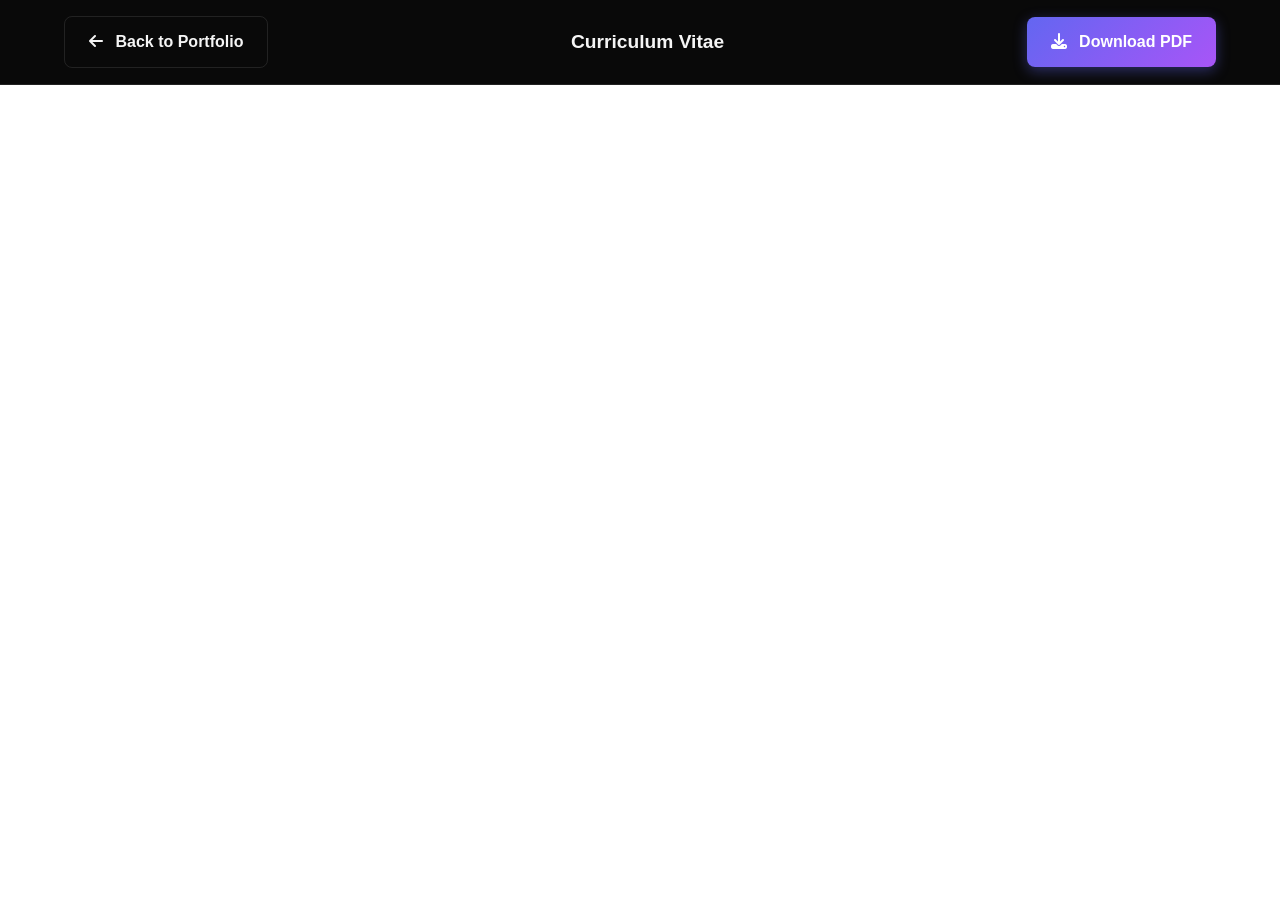
==== resume.html @ 46c6652f "Add files via upload" ====
<!DOCTYPE html>
<html lang="en">
<head>
    <meta charset="UTF-8">
    <meta name="viewport" content="width=device-width, initial-scale=1.0">
    <title>Resume - John Lodie Crisostomo</title>
    
    <!-- Dynamic SVG Favicon -->
    <link rel="icon" href="data:image/svg+xml,<svg xmlns=%22http://www.w3.org/2000/svg%22 viewBox=%220 0 100 100%22><defs><linearGradient id=%22grad%22 x1=%220%25%22 y1=%220%25%22 x2=%22100%25%22 y2=%220%25%22><stop offset=%220%25%22 stop-color=%22%236366f1%22/><stop offset=%22100%25%22 stop-color=%22%238b5cf6%22/></linearGradient></defs><rect width=%22100%22 height=%22100%22 rx=%2225%22 fill=%22url(%23grad)%22/><text x=%2250%22 y=%2265%22 font-family=%22Arial, sans-serif%22 font-size=%2238%22 font-weight=%22bold%22 fill=%22white%22 text-anchor=%22middle%22>JLC</text></svg>">
    
    <link rel="stylesheet" href="styles.css">
    <link rel="stylesheet" href="https://cdnjs.cloudflare.com/ajax/libs/font-awesome/6.4.0/css/all.min.css">
    <style>
        body {
            margin: 0;
            padding: 0;
            overflow: hidden;
            background: var(--bg-main);
            display: flex;
            flex-direction: column;
            height: 100vh;
            font-family: var(--font-body);
        }
        
        .resume-header {
            padding: 1rem 5%;
            background: rgba(10, 10, 10, 0.95);
            border-bottom: 1px solid var(--border-color);
            display: flex;
            justify-content: space-between;
            align-items: center;
            backdrop-filter: blur(10px);
            z-index: 10;
        }

        .resume-header h2 {
            color: var(--text-main);
            font-size: 1.2rem;
            margin: 0;
            font-family: var(--font-heading);
            display: none;
        }

        @media (min-width: 768px) {
            .resume-header h2 {
                display: block;
            }
        }

        .resume-content {
            flex: 1;
            width: 100%;
            border: none;
            background: #ffffff; /* PDFs usually have white backgrounds */
        }
    </style>
</head>
<body>
    
    <div class="resume-header">
        <a href="index.html" class="btn btn-secondary">
            <i class="fas fa-arrow-left" style="margin-right: 8px;"></i> Back to Portfolio
        </a>
        
        <h2>Curriculum Vitae</h2>
        
        <a href="RESUME.pdf" download class="btn btn-primary">
            <i class="fas fa-download" style="margin-right: 8px;"></i> Download PDF
        </a>
    </div>

    <!-- Embed the PDF full screen with toolbar disabled to prevent casual downloading/printing -->
    <iframe src="RESUME.pdf#toolbar=0&navpanes=0" class="resume-content" title="Resume PDF"></iframe>

    <script>
        // Disable Right-Click
        document.addEventListener('contextmenu', event => event.preventDefault());

        // Disable Keyboard Shortcuts (Ctrl+S, Ctrl+P, Ctrl+U)
        document.addEventListener('keydown', function(e) {
            if (e.ctrlKey || e.metaKey) {
                if (e.key === 's' || e.key === 'p' || e.key === 'u' || e.key === 'c') {
                    e.preventDefault();
                    console.log("Shortcut disabled for security.");
                }
            }
        });
    </script>
</body>
</html>
---- styles.css ----
:root {
    --bg-main: #0a0a0a;
    --bg-secondary: #171717;
    --text-main: #f5f5f5;
    --text-muted: #a3a3a3;
    --accent-1: #6366f1;
    /* Indigo */
    --accent-2: #a855f7;
    /* Purple */
    --accent-3: #14b8a6;
    /* Teal */
    --border-color: rgba(255, 255, 255, 0.1);

    --font-heading: 'Outfit', sans-serif;
    --font-body: 'Inter', sans-serif;

    --transition: all 0.3s cubic-bezier(0.4, 0, 0.2, 1);
}

* {
    margin: 0;
    padding: 0;
    box-sizing: border-box;
}

html {
    scroll-behavior: smooth;
    scroll-padding-top: 80px;
}

body {
    font-family: var(--font-body);
    background-color: var(--bg-main);
    color: var(--text-main);
    line-height: 1.6;
    overflow-x: hidden;
}

/* Typography */
h1,
h2,
h3,
h4 {
    font-family: var(--font-heading);
    line-height: 1.2;
}

.section-title {
    font-size: 2.5rem;
    margin-bottom: 3rem;
    position: relative;
    display: inline-block;
}

.section-title::after {
    content: '';
    position: absolute;
    bottom: -10px;
    left: 0;
    width: 60px;
    height: 4px;
    background: linear-gradient(90deg, var(--accent-1), var(--accent-2));
    border-radius: 2px;
}

/* Buttons */
.btn {
    display: inline-block;
    padding: 0.75rem 1.5rem;
    border-radius: 8px;
    font-weight: 600;
    text-decoration: none;
    transition: var(--transition);
    cursor: pointer;
    font-size: 1rem;
    border: none;
}

.btn-primary {
    background: linear-gradient(135deg, var(--accent-1), var(--accent-2));
    color: white;
    box-shadow: 0 4px 14px 0 rgba(99, 102, 241, 0.39);
}

.btn-primary:hover {
    transform: translateY(-2px);
    box-shadow: 0 6px 20px rgba(99, 102, 241, 0.5);
}

.btn-secondary {
    background: transparent;
    color: var(--text-main);
    border: 1px solid var(--border-color);
}

.btn-secondary:hover {
    border-color: var(--accent-1);
    background-color: rgba(99, 102, 241, 0.1);
}

.btn-lg {
    padding: 1rem 2rem;
    font-size: 1.125rem;
}

/* Layout */
.section {
    padding: 6rem 10%;
    max-width: 1400px;
    margin: 0 auto;
}

/* Navigation */
.navbar {
    position: fixed;
    top: 0;
    width: 100%;
    padding: 1.5rem 10%;
    background: rgba(10, 10, 10, 0.8);
    backdrop-filter: blur(10px);
    -webkit-backdrop-filter: blur(10px);
    z-index: 1000;
    transition: var(--transition);
    border-bottom: 1px solid transparent;
}

.navbar.scrolled {
    padding: 1rem 10%;
    border-bottom: 1px solid var(--border-color);
    background: rgba(10, 10, 10, 0.95);
}

.nav-container {
    display: flex;
    justify-content: space-between;
    align-items: center;
    max-width: 1400px;
    margin: 0 auto;
}

.logo {
    font-family: var(--font-heading);
    font-size: 1.5rem;
    font-weight: 700;
    color: var(--text-main);
    text-decoration: none;
    background: linear-gradient(90deg, var(--accent-1), var(--accent-2));
    -webkit-background-clip: text;
    -webkit-text-fill-color: transparent;
}

.nav-links {
    display: flex;
    list-style: none;
    gap: 2rem;
}

.nav-links a {
    color: var(--text-muted);
    text-decoration: none;
    font-weight: 500;
    transition: var(--transition);
    font-size: 0.95rem;
}

.nav-links a:hover,
.nav-links a.active {
    color: var(--text-main);
}

.hamburger {
    display: none;
    font-size: 1.5rem;
    cursor: pointer;
    color: var(--text-main);
}

/* Hero Section */
.hero {
    min-height: 100vh;
    display: flex;
    align-items: center;
    justify-content: space-between;
    gap: 2rem;
    padding-top: 100px;
}

.hero-content {
    flex: 1;
    max-width: 600px;
}

.greeting {
    color: var(--accent-3);
    font-family: var(--font-heading);
    font-weight: 600;
    font-size: 1.125rem;
    margin-bottom: 20px;
}

.hero-visual {
    flex: 1;
    display: flex;
    justify-content: center;
    align-items: center;
    position: relative;
}

.profile-pic {
    max-width: 100%;
    width: 380px;
    height: 380px;
    object-fit: cover;
    border-radius: 60% 40% 30% 70% / 60% 30% 70% 40%;
    border: 3px solid var(--accent-1);
    box-shadow: 0 15px 35px rgba(99, 102, 241, 0.2);
    animation: morph 8s ease-in-out infinite;
    transition: var(--transition);
}

.profile-pic:hover {
    transform: scale(1.05);
    box-shadow: 0 20px 40px rgba(99, 102, 241, 0.4);
}

@keyframes morph {
    0% {
        border-radius: 60% 40% 30% 70% / 60% 30% 70% 40%;
    }

    50% {
        border-radius: 30% 70% 70% 30% / 30% 30% 70% 70%;
    }

    100% {
        border-radius: 60% 40% 30% 70% / 60% 30% 70% 40%;
    }
}

/* --- Reviews System --- */
.reviews {
    padding: 100px 0;
}



.reviews-list {
    display: flex;
    flex-direction: column;
    gap: 1.5rem;
    max-height: 420px;
    overflow-y: auto;
    padding-right: 10px;
}

/* Custom Scrollbar */
.reviews-list::-webkit-scrollbar {
    width: 6px;
}

.reviews-list::-webkit-scrollbar-track {
    background: rgba(255, 255, 255, 0.05);
    border-radius: 10px;
}

.reviews-list::-webkit-scrollbar-thumb {
    background: var(--accent-1);
    border-radius: 10px;
}

.comment {
    display: flex;
    gap: 1.2rem;
    padding: 1.8rem;
    background: rgba(255, 255, 255, 0.03);
    border-radius: 12px;
    border: 1px solid rgba(255, 255, 255, 0.05);
}

.comment-form .btn {
    width: auto;
    padding: 0.8rem 2rem;
}

.form-row {
    display: flex;
    gap: 1rem;
}

.form-group.half {
    flex: 1;
}

.rating-group {
    display: flex;
    align-items: center;
    gap: 1rem;
    margin-bottom: 1.5rem;
}

.rating-group label {
    color: var(--text-color);
    font-weight: 600;
}

.star-rating {
    display: flex;
    gap: 5px;
    cursor: pointer;
}

.star-rating i {
    font-size: 1.5rem;
    color: #4b5563;
    transition: color 0.2s ease;
}

.star-rating i.active,
.star-rating i.hover {
    color: #f59e0b;
}

.comment-avatar {
    width: 50px;
    height: 50px;
    border-radius: 50%;
    background: var(--accent-1);
    color: white;
    display: flex;
    align-items: center;
    justify-content: center;
    font-size: 1.2rem;
    flex-shrink: 0;
    overflow: hidden;
}

.comment-avatar img {
    width: 100%;
    height: 100%;
    object-fit: cover;
}

.comment-header {
    display: flex;
    justify-content: space-between;
    align-items: flex-start;
    margin-bottom: 0.3rem;
}

.comment-content {
    flex: 1;
}

.comment-content h4 {
    margin: 0 0 0.2rem 0;
    font-size: 1.1rem;
    color: var(--text-color);
}

.comment-stars {
    color: #f59e0b;
    font-size: 0.9rem;
}

.comment-date {
    font-size: 0.8rem;
    color: var(--text-muted);
    margin-bottom: 0.8rem;
}

.comment-body {
    color: var(--text-color);
    font-size: 0.95rem;
    line-height: 1.5;
    margin: 0;
}

/* --- End Reviews System --- */

.name {
    font-size: clamp(3rem, 5vw, 5rem);
    margin-bottom: 0.5rem;
    color: #fff;
}

.title {
    font-size: clamp(2rem, 3vw, 3rem);
    color: var(--text-muted);
    margin-bottom: 1.5rem;
}

.bio {
    color: var(--text-muted);
    font-size: 1.125rem;
    margin-bottom: 2.5rem;
    max-width: 500px;
}

.cta-buttons {
    display: flex;
    gap: 1rem;
}

.hero-visual {
    flex: 1;
    display: flex;
    justify-content: center;
    align-items: center;
}

.abstract-shape {
    width: 300px;
    height: 300px;
    background: linear-gradient(135deg, var(--accent-1), var(--accent-2));
    border-radius: 30% 70% 70% 30% / 30% 30% 70% 70%;
    animation: morph 8s ease-in-out infinite;
    box-shadow: 0 0 40px rgba(99, 102, 241, 0.4);
}

@keyframes morph {
    0% {
        border-radius: 30% 70% 70% 30% / 30% 30% 70% 70%;
    }

    25% {
        border-radius: 58% 42% 75% 25% / 76% 46% 54% 24%;
    }

    50% {
        border-radius: 50% 50% 33% 67% / 55% 27% 73% 45%;
    }

    75% {
        border-radius: 33% 67% 58% 42% / 63% 68% 32% 37%;
    }

    100% {
        border-radius: 30% 70% 70% 30% / 30% 30% 70% 70%;
    }
}

/* About Section */
.about-grid {
    display: grid;
    grid-template-columns: 1fr 1fr;
    gap: 4rem;
}

.about-text p {
    color: var(--text-muted);
    margin-bottom: 1rem;
    font-size: 1.05rem;
}

.about-stats {
    display: grid;
    grid-template-columns: repeat(2, 1fr);
    gap: 1.5rem;
}

.stat-card {
    background: var(--bg-secondary);
    padding: 2rem;
    border-radius: 12px;
    border: 1px solid var(--border-color);
    text-align: center;
    transition: var(--transition);
}

.stat-card:hover {
    transform: translateY(-5px);
    border-color: var(--accent-1);
}

.stat-card h3 {
    font-size: 2.5rem;
    color: var(--accent-1);
    margin-bottom: 0.5rem;
}

.stat-card p {
    color: var(--text-muted);
    font-size: 0.9rem;
    font-weight: 500;
    text-transform: uppercase;
    letter-spacing: 1px;
}

/* Projects Section */
.project-grid {
    display: grid;
    grid-template-columns: repeat(auto-fill, minmax(320px, 1fr));
    gap: 2rem;
}

.project-card {
    background: var(--bg-secondary);
    border-radius: 16px;
    overflow: hidden;
    border: 1px solid var(--border-color);
    transition: var(--transition);
}

.project-card:hover {
    transform: translateY(-10px);
    border-color: var(--accent-2);
    box-shadow: 0 10px 30px rgba(0, 0, 0, 0.5);
}

.project-image {
    width: 100%;
    height: 240px;
    background-size: cover;
    background-position: center top;
    filter: blur(4px);
    transition: transform 0.6s cubic-bezier(0.4, 0, 0.2, 1), filter 0.6s ease;
}

.project-card:hover .project-image {
    transform: scale(1.08);
    filter: blur(0);
}

.project-info {
    padding: 2rem;
}

.project-info h3 {
    font-size: 1.5rem;
    margin-bottom: 1rem;
    color: var(--text-main);
}

.project-info p {
    color: var(--text-muted);
    margin-bottom: 1.5rem;
    font-size: 0.95rem;
}

.project-tech {
    display: flex;
    flex-wrap: wrap;
    gap: 0.5rem;
    margin-bottom: 1.5rem;
}

.project-tech span {
    background: rgba(255, 255, 255, 0.05);
    padding: 0.25rem 0.75rem;
    border-radius: 100px;
    font-size: 0.8rem;
    color: var(--accent-3);
    border: 1px solid rgba(20, 184, 166, 0.2);
}

.project-link {
    color: var(--text-main);
    text-decoration: none;
    font-weight: 600;
    font-size: 0.95rem;
    display: inline-flex;
    align-items: center;
    gap: 0.5rem;
    transition: var(--transition);
}

.project-link:hover {
    color: var(--accent-1);
}

/* Skills Section */
.skills-container {
    display: grid;
    grid-template-columns: repeat(auto-fit, minmax(250px, 1fr));
    gap: 2rem;
}

.skill-category {
    background: var(--bg-secondary);
    padding: 2rem;
    border-radius: 12px;
    border: 1px solid var(--border-color);
}

.skill-category h3 {
    margin-bottom: 1.5rem;
    color: var(--accent-1);
    font-size: 1.25rem;
}

.skill-list {
    list-style: none;
}

.skill-list li {
    color: var(--text-muted);
    margin-bottom: 0.75rem;
    padding-left: 1.5rem;
    position: relative;
}

.skill-list li::before {
    content: '▹';
    position: absolute;
    left: 0;
    color: var(--accent-3);
}

/* Contact Section */
.contact {
    /* Removed max-width to allow full section width */
}

.contact-panel {
    display: grid;
    grid-template-columns: 1fr 1fr;
    gap: 4rem;
    align-items: start;
}

.contact-info {
    text-align: left;
}

.contact-desc {
    color: var(--text-muted);
    margin-bottom: 2.5rem;
    font-size: 1.1rem;
}

.social-links {
    margin-top: 2rem;
    display: flex;
    justify-content: flex-start;
    gap: 1.5rem;
}

.social-links a {
    color: var(--text-muted);
    font-size: 1.5rem;
    transition: var(--transition);
}

.social-links a:hover {
    color: var(--accent-1);
    transform: translateY(-3px);
}

.contact-form {
    display: flex;
    flex-direction: column;
    gap: 1.5rem;
    text-align: left;
}

.form-group {
    width: 100%;
}

.form-control {
    width: 100%;
    padding: 1rem 1.25rem;
    background: var(--bg-secondary);
    border: 1px solid var(--border-color);
    border-radius: 8px;
    color: var(--text-main);
    font-family: var(--font-body);
    font-size: 1rem;
    transition: var(--transition);
}

.form-control:focus {
    outline: none;
    border-color: var(--accent-1);
    box-shadow: 0 0 0 3px rgba(99, 102, 241, 0.2);
}

.form-control::placeholder {
    color: var(--text-muted);
}

textarea.form-control {
    resize: vertical;
    min-height: 120px;
}



.btn-block {
    width: 100%;
}

/* Footer */
footer {
    text-align: center;
    padding: 2rem;
    color: var(--text-muted);
    font-size: 0.9rem;
    border-top: 1px solid var(--border-color);
}

footer i {
    color: #ef4444;
}

/* Responsive */
@media (max-width: 992px) {
    .hero {
        flex-direction: column;
        text-align: center;
        justify-content: center;
    }

    .cta-buttons {
        justify-content: center;
    }

    .about-grid,
    .contact-panel {
        grid-template-columns: 1fr;
    }

    .contact-info {
        text-align: center;
    }

    .contact-info .section-title::after {
        left: 50%;
        transform: translateX(-50%);
    }

    .social-links {
        justify-content: center;
    }
}

@media (max-width: 768px) {
    .section {
        padding: 4rem 5%;
    }

    .navbar {
        padding: 1rem 5%;
    }

    .hamburger {
        display: block;
    }

    .nav-links {
        position: fixed;
        top: 0;
        right: -100%;
        height: 100vh;
        width: 70%;
        background: var(--bg-secondary);
        flex-direction: column;
        justify-content: center;
        align-items: center;
        transition: var(--transition);
        box-shadow: -10px 0 30px rgba(0, 0, 0, 0.5);
    }

    .nav-links.active {
        right: 0;
    }

    .nav-links li {
        margin: 1.5rem 0;
    }

    .nav-links a {
        font-size: 1.2rem;
    }

    .form-row {
        flex-direction: column;
        gap: 0;
    }
}
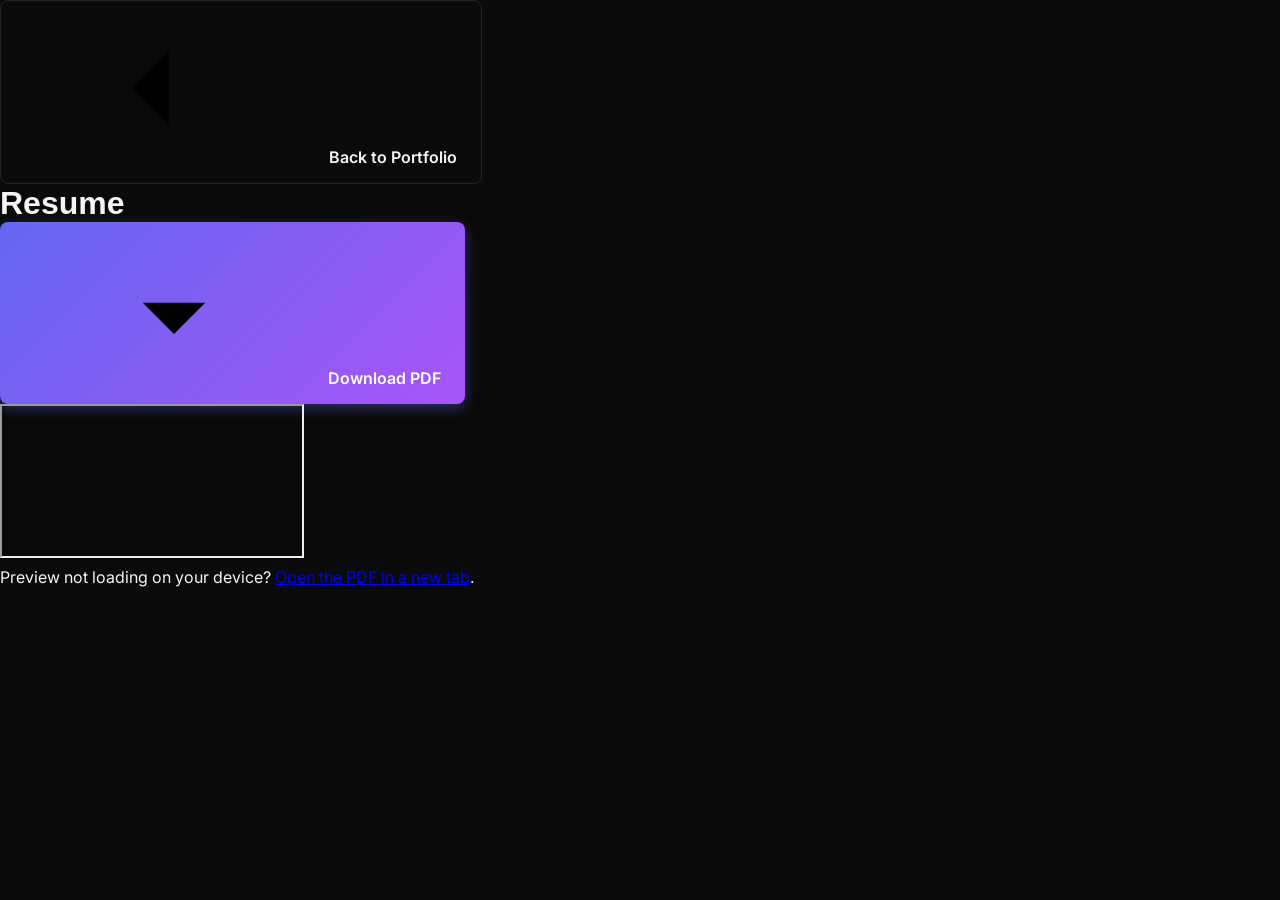
==== commit 0c36725c: "Update resume.html" ====
--- a/resume.html
+++ b/resume.html
@@ -2,89 +2,32 @@
 <html lang="en">
 <head>
     <meta charset="UTF-8">
-    <meta name="viewport" content="width=device-width, initial-scale=1.0">
-    <title>Resume - John Lodie Crisostomo</title>
-    
-    <!-- Dynamic SVG Favicon -->
-    <link rel="icon" href="data:image/svg+xml,<svg xmlns=%22http://www.w3.org/2000/svg%22 viewBox=%220 0 100 100%22><defs><linearGradient id=%22grad%22 x1=%220%25%22 y1=%220%25%22 x2=%22100%25%22 y2=%220%25%22><stop offset=%220%25%22 stop-color=%22%236366f1%22/><stop offset=%22100%25%22 stop-color=%22%238b5cf6%22/></linearGradient></defs><rect width=%22100%22 height=%22100%22 rx=%2225%22 fill=%22url(%23grad)%22/><text x=%2250%22 y=%2265%22 font-family=%22Arial, sans-serif%22 font-size=%2238%22 font-weight=%22bold%22 fill=%22white%22 text-anchor=%22middle%22>JLC</text></svg>">
-    
+    <meta name="viewport" content="width=device-width, initial-scale=1, viewport-fit=cover">
+    <title>Resume | John Lodie Crisostomo</title>
+    <meta name="theme-color" content="#ffffff">
+    <link rel="icon" href="data:image/svg+xml,<svg xmlns=%22http://www.w3.org/2000/svg%22 viewBox=%220 0 100 100%22><rect width=%22100%22 height=%22100%22 rx=%2222%22 fill=%22%231e4fd8%22/><text x=%2250%22 y=%2265%22 font-family=%22Arial%22 font-size=%2238%22 font-weight=%22bold%22 fill=%22white%22 text-anchor=%22middle%22>JLC</text></svg>">
+    <link rel="preconnect" href="https://fonts.googleapis.com">
+    <link rel="preconnect" href="https://fonts.gstatic.com" crossorigin>
+    <link href="https://fonts.googleapis.com/css2?family=Inter:wght@400;500;600&family=Plus+Jakarta+Sans:wght@600;700;800&display=swap" rel="stylesheet">
     <link rel="stylesheet" href="styles.css">
-    <link rel="stylesheet" href="https://cdnjs.cloudflare.com/ajax/libs/font-awesome/6.4.0/css/all.min.css">
-    <style>
-        body {
-            margin: 0;
-            padding: 0;
-            overflow: hidden;
-            background: var(--bg-main);
-            display: flex;
-            flex-direction: column;
-            height: 100vh;
-            font-family: var(--font-body);
-        }
-        
-        .resume-header {
-            padding: 1rem 5%;
-            background: rgba(10, 10, 10, 0.95);
-            border-bottom: 1px solid var(--border-color);
-            display: flex;
-            justify-content: space-between;
-            align-items: center;
-            backdrop-filter: blur(10px);
-            z-index: 10;
-        }
+</head>
+<body class="resume-page">
+    <svg width="0" height="0" style="position:absolute" aria-hidden="true" focusable="false">
+        <defs>
+            <symbol id="i-arrow-left" viewBox="0 0 24 24"><path d="M19 12H5M11 6l-6 6 6 6"/></symbol>
+            <symbol id="i-download" viewBox="0 0 24 24"><path d="M12 4v11M7 11l5 5 5-5M5 20h14"/></symbol>
+            <symbol id="i-external" viewBox="0 0 24 24"><path d="M14 4h6v6M20 4 10 14M18 14v5a1 1 0 0 1-1 1H5a1 1 0 0 1-1-1V7a1 1 0 0 1 1-1h5"/></symbol>
+        </defs>
+    </svg>
 
-        .resume-header h2 {
-            color: var(--text-main);
-            font-size: 1.2rem;
-            margin: 0;
-            font-family: var(--font-heading);
-            display: none;
-        }
+    <header class="resume-bar">
+        <a href="index.html" class="btn btn-secondary btn-sm"><svg class="i" aria-hidden="true"><use href="#i-arrow-left"/></svg> Back to Portfolio</a>
+        <h1>Resume</h1>
+        <a href="RESUME.pdf" download class="btn btn-primary btn-sm"><svg class="i" aria-hidden="true"><use href="#i-download"/></svg> Download PDF</a>
+    </header>
 
-        @media (min-width: 768px) {
-            .resume-header h2 {
-                display: block;
-            }
-        }
+    <iframe src="RESUME.pdf" class="resume-frame" title="Resume of John Lodie Crisostomo (PDF)"></iframe>
 
-        .resume-content {
-            flex: 1;
-            width: 100%;
-            border: none;
-            background: #ffffff; /* PDFs usually have white backgrounds */
-        }
-    </style>
-</head>
-<body>
-    
-    <div class="resume-header">
-        <a href="index.html" class="btn btn-secondary">
-            <i class="fas fa-arrow-left" style="margin-right: 8px;"></i> Back to Portfolio
-        </a>
-        
-        <h2>Curriculum Vitae</h2>
-        
-        <a href="RESUME.pdf" download class="btn btn-primary">
-            <i class="fas fa-download" style="margin-right: 8px;"></i> Download PDF
-        </a>
-    </div>
-
-    <!-- Embed the PDF full screen with toolbar disabled to prevent casual downloading/printing -->
-    <iframe src="RESUME.pdf#toolbar=0&navpanes=0" class="resume-content" title="Resume PDF"></iframe>
-
-    <script>
-        // Disable Right-Click
-        document.addEventListener('contextmenu', event => event.preventDefault());
-
-        // Disable Keyboard Shortcuts (Ctrl+S, Ctrl+P, Ctrl+U)
-        document.addEventListener('keydown', function(e) {
-            if (e.ctrlKey || e.metaKey) {
-                if (e.key === 's' || e.key === 'p' || e.key === 'u' || e.key === 'c') {
-                    e.preventDefault();
-                    console.log("Shortcut disabled for security.");
-                }
-            }
-        });
-    </script>
+    <p class="resume-fallback">Preview not loading on your device? <a href="RESUME.pdf" target="_blank" rel="noopener">Open the PDF in a new tab</a>.</p>
 </body>
 </html>
--- a/styles.css
+++ b/styles.css
@@ -26,6 +26,9 @@
 html {
     scroll-behavior: smooth;
     scroll-padding-top: 80px;
+    overflow-x: hidden;
+    width: 100%;
+    max-width: 100vw;
 }
 
 body {
@@ -34,6 +37,8 @@
     color: var(--text-main);
     line-height: 1.6;
     overflow-x: hidden;
+    width: 100%;
+    max-width: 100vw;
 }
 
 /* Typography */
@@ -209,7 +214,8 @@
 .profile-pic {
     max-width: 100%;
     width: 380px;
-    height: 380px;
+    aspect-ratio: 1 / 1;
+    height: auto;
     object-fit: cover;
     border-radius: 60% 40% 30% 70% / 60% 30% 70% 40%;
     border: 3px solid var(--accent-1);
@@ -378,13 +384,14 @@
 /* --- End Reviews System --- */
 
 .name {
-    font-size: clamp(3rem, 5vw, 5rem);
+    font-size: clamp(2rem, 8vw, 5rem);
     margin-bottom: 0.5rem;
     color: #fff;
+    word-break: break-word;
 }
 
 .title {
-    font-size: clamp(2rem, 3vw, 3rem);
+    font-size: clamp(1.5rem, 5vw, 3rem);
     color: var(--text-muted);
     margin-bottom: 1.5rem;
 }
@@ -450,11 +457,12 @@
     color: var(--text-muted);
     margin-bottom: 1rem;
     font-size: 1.05rem;
+    text-align: justify;
 }
 
 .about-stats {
     display: grid;
-    grid-template-columns: repeat(2, 1fr);
+    grid-template-columns: repeat(auto-fit, minmax(150px, 1fr));
     gap: 1.5rem;
 }
 
@@ -489,7 +497,7 @@
 /* Projects Section */
 .project-grid {
     display: grid;
-    grid-template-columns: repeat(auto-fill, minmax(320px, 1fr));
+    grid-template-columns: repeat(auto-fill, minmax(min(100%, 320px), 1fr));
     gap: 2rem;
 }
 
@@ -571,7 +579,7 @@
 /* Skills Section */
 .skills-container {
     display: grid;
-    grid-template-columns: repeat(auto-fit, minmax(250px, 1fr));
+    grid-template-columns: repeat(auto-fit, minmax(min(100%, 250px), 1fr));
     gap: 2rem;
 }
 
@@ -777,4 +785,4 @@
         flex-direction: column;
         gap: 0;
     }
-}+}
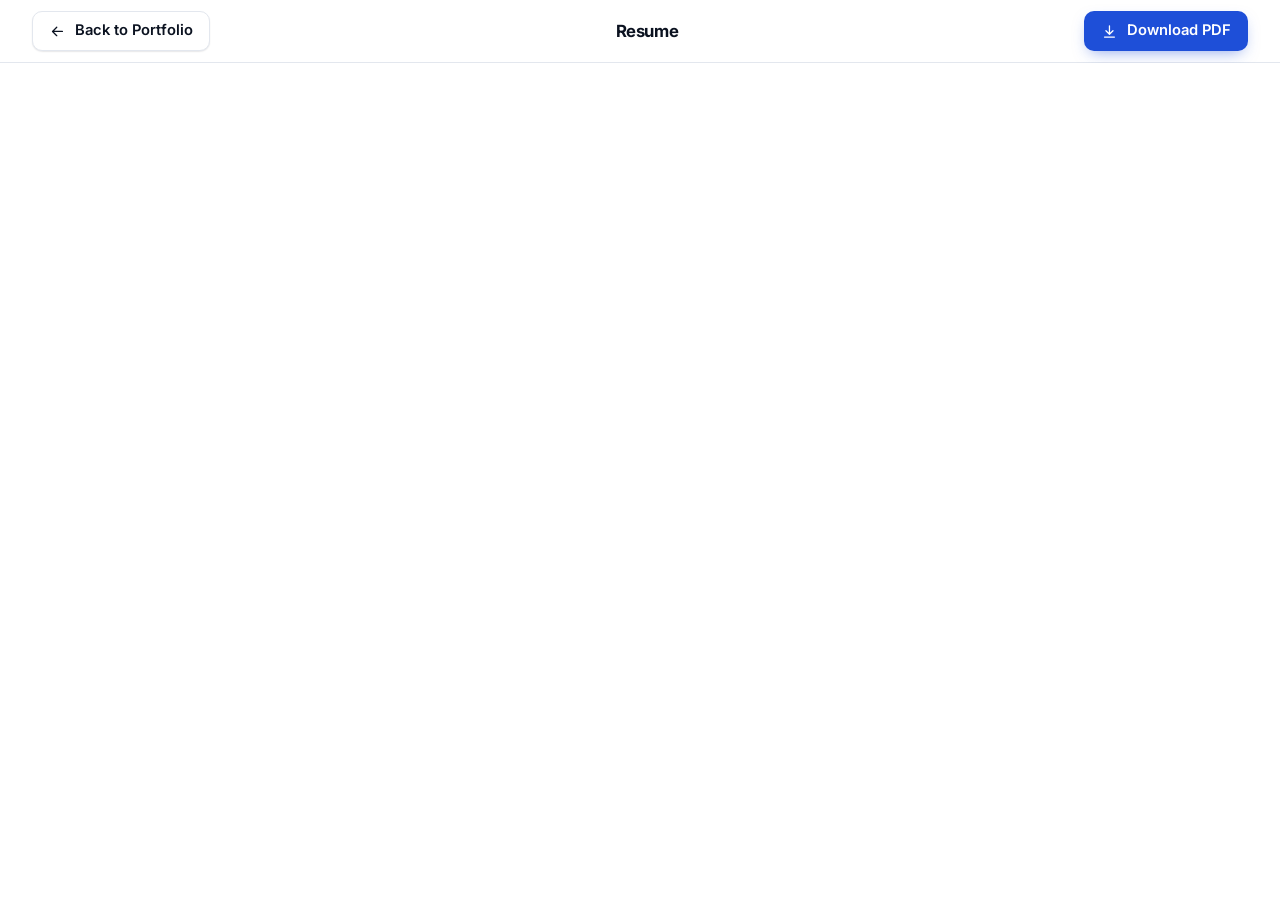
==== commit c6a328e6: "Update resume.html" ====
--- a/resume.html
+++ b/resume.html
@@ -6,6 +6,17 @@
     <title>Resume | John Lodie Crisostomo</title>
     <meta name="theme-color" content="#ffffff">
     <link rel="icon" href="data:image/svg+xml,<svg xmlns=%22http://www.w3.org/2000/svg%22 viewBox=%220 0 100 100%22><rect width=%22100%22 height=%22100%22 rx=%2222%22 fill=%22%231e4fd8%22/><text x=%2250%22 y=%2265%22 font-family=%22Arial%22 font-size=%2238%22 font-weight=%22bold%22 fill=%22white%22 text-anchor=%22middle%22>JLC</text></svg>">
+    <script>
+    /* Apply saved or system theme before first paint (prevents a white flash) */
+    (function () {
+        var t = null;
+        try { t = localStorage.getItem('theme'); } catch (e) {}
+        if (t !== 'light' && t !== 'dark') {
+            t = window.matchMedia && matchMedia('(prefers-color-scheme: dark)').matches ? 'dark' : 'light';
+        }
+        document.documentElement.setAttribute('data-theme', t);
+    })();
+    </script>
     <link rel="preconnect" href="https://fonts.googleapis.com">
     <link rel="preconnect" href="https://fonts.gstatic.com" crossorigin>
     <link href="https://fonts.googleapis.com/css2?family=Inter:wght@400;500;600&family=Plus+Jakarta+Sans:wght@600;700;800&display=swap" rel="stylesheet">
--- a/styles.css
+++ b/styles.css
@@ -1,788 +1,530 @@
+/* =========================================================
+   John Lodie Crisostomo — Portfolio
+   Single stylesheet (replaces styles.css + upgrade.css)
+   ========================================================= */
+
+/* ---------- Tokens ---------- */
 :root {
-    --bg-main: #0a0a0a;
-    --bg-secondary: #171717;
-    --text-main: #f5f5f5;
-    --text-muted: #a3a3a3;
-    --accent-1: #6366f1;
-    /* Indigo */
-    --accent-2: #a855f7;
-    /* Purple */
-    --accent-3: #14b8a6;
-    /* Teal */
-    --border-color: rgba(255, 255, 255, 0.1);
-
-    --font-heading: 'Outfit', sans-serif;
-    --font-body: 'Inter', sans-serif;
-
-    --transition: all 0.3s cubic-bezier(0.4, 0, 0.2, 1);
-}
-
-* {
-    margin: 0;
-    padding: 0;
-    box-sizing: border-box;
-}
+    --bg: #f6f7f9;
+    --surface: #ffffff;
+    --ink: #0b1220;
+    --ink-2: #2b3648;
+    --muted: #5b6678;
+    --line: #e3e7ee;
+
+    --brand: #1e4fd8;
+    --brand-600: #1a43b8;
+    --brand-50: #eef3ff;
+    --brand-100: #dbe5ff;
+    --good: #16a34a;
+
+    --navy: #0b1220;
+    --navy-2: #121b30;
+    --on-navy: #e8edf7;
+    --on-navy-muted: #a3b0c8;
+    --line-navy: rgba(255, 255, 255, .12);
+
+    --radius: 14px;
+    --radius-lg: 20px;
+    --shadow-sm: 0 1px 2px rgba(11, 18, 32, .06), 0 1px 1px rgba(11, 18, 32, .04);
+    --shadow-md: 0 10px 28px -10px rgba(11, 18, 32, .16), 0 2px 6px rgba(11, 18, 32, .05);
+    --shadow-lg: 0 28px 56px -18px rgba(11, 18, 32, .28);
+
+    --font-head: 'Plus Jakarta Sans', 'Inter', system-ui, -apple-system, 'Segoe UI', Roboto, sans-serif;
+    --font-body: 'Inter', system-ui, -apple-system, 'Segoe UI', Roboto, sans-serif;
+
+    --gutter: clamp(1.1rem, 4vw, 2rem);
+    --header-h: 68px;
+    --section-y: clamp(3.5rem, 8vw, 6.5rem);
+    --ease: cubic-bezier(.4, 0, .2, 1);
+
+    /* semantic tokens that change between themes */
+    --btn: #1e4fd8;
+    --btn-hover: #1a43b8;
+    --btn-shadow: rgba(30, 79, 216, .55);
+    --mark-bg: #0b1220;
+    --header-bg: rgba(255, 255, 255, .95);
+    --glass: rgba(255, 255, 255, .92);
+    --hover: rgba(11, 18, 32, .05);
+    --bar-bg: #eef1f6;
+    --dot: #cbd3df;
+    --input-bg: #ffffff;
+    --input-line: #cfd6e2;
+    --placeholder: #8a94a6;
+    color-scheme: light;
+}
+
+/* ---------- Dark theme ---------- */
+html[data-theme="dark"] {
+    --bg: #0a0f19;
+    --surface: #111827;
+    --ink: #f1f5fb;
+    --ink-2: #c3ccdc;
+    --muted: #94a0b6;
+    --line: #232d41;
+
+    --brand: #7fa4ff;
+    --brand-600: #9db9ff;
+    --brand-50: rgba(127, 164, 255, .12);
+    --brand-100: rgba(127, 164, 255, .3);
+    --good: #4ade80;
+
+    --navy: #060a12;
+    --navy-2: #0a0f19;
+
+    --shadow-sm: 0 1px 2px rgba(0, 0, 0, .35);
+    --shadow-md: 0 14px 30px -12px rgba(0, 0, 0, .6), 0 2px 6px rgba(0, 0, 0, .3);
+    --shadow-lg: 0 30px 60px -20px rgba(0, 0, 0, .7);
+
+    --btn: #2f62e6;
+    --btn-hover: #4272ee;
+    --btn-shadow: rgba(47, 98, 230, .5);
+    --mark-bg: #2f62e6;
+    --header-bg: rgba(10, 15, 25, .92);
+    --glass: rgba(17, 24, 39, .9);
+    --hover: rgba(255, 255, 255, .06);
+    --bar-bg: #172033;
+    --dot: #33405a;
+    --input-bg: #0d1422;
+    --input-line: #2b364d;
+    --placeholder: #6f7c93;
+    color-scheme: dark;
+}
+
+/* ---------- Reset / base ---------- */
+*, *::before, *::after { box-sizing: border-box; }
+* { margin: 0; }
 
 html {
     scroll-behavior: smooth;
-    scroll-padding-top: 80px;
-    overflow-x: hidden;
-    width: 100%;
-    max-width: 100vw;
+    scroll-padding-top: calc(var(--header-h) + 12px);
+    -webkit-text-size-adjust: 100%;
 }
 
 body {
-    font-family: var(--font-body);
-    background-color: var(--bg-main);
-    color: var(--text-main);
-    line-height: 1.6;
-    overflow-x: hidden;
-    width: 100%;
-    max-width: 100vw;
-}
-
-/* Typography */
-h1,
-h2,
-h3,
-h4 {
-    font-family: var(--font-heading);
-    line-height: 1.2;
-}
-
-.section-title {
-    font-size: 2.5rem;
-    margin-bottom: 3rem;
-    position: relative;
-    display: inline-block;
-}
-
-.section-title::after {
-    content: '';
-    position: absolute;
-    bottom: -10px;
-    left: 0;
-    width: 60px;
-    height: 4px;
-    background: linear-gradient(90deg, var(--accent-1), var(--accent-2));
-    border-radius: 2px;
-}
-
-/* Buttons */
-.btn {
-    display: inline-block;
-    padding: 0.75rem 1.5rem;
-    border-radius: 8px;
-    font-weight: 600;
-    text-decoration: none;
-    transition: var(--transition);
-    cursor: pointer;
-    font-size: 1rem;
-    border: none;
-}
-
-.btn-primary {
-    background: linear-gradient(135deg, var(--accent-1), var(--accent-2));
-    color: white;
-    box-shadow: 0 4px 14px 0 rgba(99, 102, 241, 0.39);
-}
-
-.btn-primary:hover {
-    transform: translateY(-2px);
-    box-shadow: 0 6px 20px rgba(99, 102, 241, 0.5);
-}
-
-.btn-secondary {
-    background: transparent;
-    color: var(--text-main);
-    border: 1px solid var(--border-color);
-}
-
-.btn-secondary:hover {
-    border-color: var(--accent-1);
-    background-color: rgba(99, 102, 241, 0.1);
-}
-
-.btn-lg {
-    padding: 1rem 2rem;
-    font-size: 1.125rem;
-}
-
-/* Layout */
-.section {
-    padding: 6rem 10%;
-    max-width: 1400px;
-    margin: 0 auto;
-}
-
-/* Navigation */
-.navbar {
-    position: fixed;
-    top: 0;
-    width: 100%;
-    padding: 1.5rem 10%;
-    background: rgba(10, 10, 10, 0.8);
-    backdrop-filter: blur(10px);
-    -webkit-backdrop-filter: blur(10px);
-    z-index: 1000;
-    transition: var(--transition);
-    border-bottom: 1px solid transparent;
-}
-
-.navbar.scrolled {
-    padding: 1rem 10%;
-    border-bottom: 1px solid var(--border-color);
-    background: rgba(10, 10, 10, 0.95);
-}
-
-.nav-container {
-    display: flex;
-    justify-content: space-between;
-    align-items: center;
-    max-width: 1400px;
-    margin: 0 auto;
-}
-
-.logo {
-    font-family: var(--font-heading);
-    font-size: 1.5rem;
-    font-weight: 700;
-    color: var(--text-main);
-    text-decoration: none;
-    background: linear-gradient(90deg, var(--accent-1), var(--accent-2));
-    -webkit-background-clip: text;
-    -webkit-text-fill-color: transparent;
-}
-
-.nav-links {
-    display: flex;
-    list-style: none;
-    gap: 2rem;
-}
-
-.nav-links a {
-    color: var(--text-muted);
-    text-decoration: none;
-    font-weight: 500;
-    transition: var(--transition);
-    font-size: 0.95rem;
-}
-
-.nav-links a:hover,
-.nav-links a.active {
-    color: var(--text-main);
-}
-
-.hamburger {
-    display: none;
-    font-size: 1.5rem;
-    cursor: pointer;
-    color: var(--text-main);
-}
-
-/* Hero Section */
-.hero {
-    min-height: 100vh;
-    display: flex;
-    align-items: center;
-    justify-content: space-between;
-    gap: 2rem;
-    padding-top: 100px;
-}
-
-.hero-content {
-    flex: 1;
-    max-width: 600px;
-}
-
-.greeting {
-    color: var(--accent-3);
-    font-family: var(--font-heading);
-    font-weight: 600;
-    font-size: 1.125rem;
-    margin-bottom: 20px;
-}
-
-.hero-visual {
-    flex: 1;
-    display: flex;
-    justify-content: center;
-    align-items: center;
-    position: relative;
-}
-
-.profile-pic {
-    max-width: 100%;
-    width: 380px;
-    aspect-ratio: 1 / 1;
-    height: auto;
-    object-fit: cover;
-    border-radius: 60% 40% 30% 70% / 60% 30% 70% 40%;
-    border: 3px solid var(--accent-1);
-    box-shadow: 0 15px 35px rgba(99, 102, 241, 0.2);
-    animation: morph 8s ease-in-out infinite;
-    transition: var(--transition);
-}
-
-.profile-pic:hover {
-    transform: scale(1.05);
-    box-shadow: 0 20px 40px rgba(99, 102, 241, 0.4);
-}
-
-@keyframes morph {
-    0% {
-        border-radius: 60% 40% 30% 70% / 60% 30% 70% 40%;
-    }
-
-    50% {
-        border-radius: 30% 70% 70% 30% / 30% 30% 70% 70%;
-    }
-
-    100% {
-        border-radius: 60% 40% 30% 70% / 60% 30% 70% 40%;
-    }
-}
-
-/* --- Reviews System --- */
-.reviews {
-    padding: 100px 0;
-}
-
-
-
-.reviews-list {
-    display: flex;
-    flex-direction: column;
-    gap: 1.5rem;
-    max-height: 420px;
-    overflow-y: auto;
-    padding-right: 10px;
-}
-
-/* Custom Scrollbar */
-.reviews-list::-webkit-scrollbar {
-    width: 6px;
-}
-
-.reviews-list::-webkit-scrollbar-track {
-    background: rgba(255, 255, 255, 0.05);
-    border-radius: 10px;
-}
-
-.reviews-list::-webkit-scrollbar-thumb {
-    background: var(--accent-1);
-    border-radius: 10px;
-}
-
-.comment {
-    display: flex;
-    gap: 1.2rem;
-    padding: 1.8rem;
-    background: rgba(255, 255, 255, 0.03);
-    border-radius: 12px;
-    border: 1px solid rgba(255, 255, 255, 0.05);
-}
-
-.comment-form .btn {
-    width: auto;
-    padding: 0.8rem 2rem;
-}
-
-.form-row {
-    display: flex;
-    gap: 1rem;
-}
-
-.form-group.half {
-    flex: 1;
-}
-
-.rating-group {
-    display: flex;
-    align-items: center;
-    gap: 1rem;
-    margin-bottom: 1.5rem;
-}
-
-.rating-group label {
-    color: var(--text-color);
-    font-weight: 600;
-}
-
-.star-rating {
-    display: flex;
-    gap: 5px;
-    cursor: pointer;
-}
-
-.star-rating i {
-    font-size: 1.5rem;
-    color: #4b5563;
-    transition: color 0.2s ease;
-}
-
-.star-rating i.active,
-.star-rating i.hover {
-    color: #f59e0b;
-}
-
-.comment-avatar {
-    width: 50px;
-    height: 50px;
-    border-radius: 50%;
-    background: var(--accent-1);
-    color: white;
-    display: flex;
-    align-items: center;
-    justify-content: center;
-    font-size: 1.2rem;
-    flex-shrink: 0;
-    overflow: hidden;
-}
-
-.comment-avatar img {
-    width: 100%;
-    height: 100%;
-    object-fit: cover;
-}
-
-.comment-header {
-    display: flex;
-    justify-content: space-between;
-    align-items: flex-start;
-    margin-bottom: 0.3rem;
-}
-
-.comment-content {
-    flex: 1;
-}
-
-.comment-content h4 {
-    margin: 0 0 0.2rem 0;
-    font-size: 1.1rem;
-    color: var(--text-color);
-}
-
-.comment-stars {
-    color: #f59e0b;
-    font-size: 0.9rem;
-}
-
-.comment-date {
-    font-size: 0.8rem;
-    color: var(--text-muted);
-    margin-bottom: 0.8rem;
-}
-
-.comment-body {
-    color: var(--text-color);
-    font-size: 0.95rem;
-    line-height: 1.5;
-    margin: 0;
-}
-
-/* --- End Reviews System --- */
-
-.name {
-    font-size: clamp(2rem, 8vw, 5rem);
-    margin-bottom: 0.5rem;
-    color: #fff;
-    word-break: break-word;
-}
-
-.title {
-    font-size: clamp(1.5rem, 5vw, 3rem);
-    color: var(--text-muted);
-    margin-bottom: 1.5rem;
-}
-
-.bio {
-    color: var(--text-muted);
-    font-size: 1.125rem;
-    margin-bottom: 2.5rem;
-    max-width: 500px;
-}
-
-.cta-buttons {
-    display: flex;
-    gap: 1rem;
-}
-
-.hero-visual {
-    flex: 1;
-    display: flex;
-    justify-content: center;
-    align-items: center;
-}
-
-.abstract-shape {
-    width: 300px;
-    height: 300px;
-    background: linear-gradient(135deg, var(--accent-1), var(--accent-2));
-    border-radius: 30% 70% 70% 30% / 30% 30% 70% 70%;
-    animation: morph 8s ease-in-out infinite;
-    box-shadow: 0 0 40px rgba(99, 102, 241, 0.4);
-}
-
-@keyframes morph {
-    0% {
-        border-radius: 30% 70% 70% 30% / 30% 30% 70% 70%;
-    }
-
-    25% {
-        border-radius: 58% 42% 75% 25% / 76% 46% 54% 24%;
-    }
-
-    50% {
-        border-radius: 50% 50% 33% 67% / 55% 27% 73% 45%;
-    }
-
-    75% {
-        border-radius: 33% 67% 58% 42% / 63% 68% 32% 37%;
-    }
-
-    100% {
-        border-radius: 30% 70% 70% 30% / 30% 30% 70% 70%;
-    }
-}
-
-/* About Section */
-.about-grid {
-    display: grid;
-    grid-template-columns: 1fr 1fr;
-    gap: 4rem;
-}
-
-.about-text p {
-    color: var(--text-muted);
-    margin-bottom: 1rem;
-    font-size: 1.05rem;
-    text-align: justify;
-}
-
-.about-stats {
-    display: grid;
-    grid-template-columns: repeat(auto-fit, minmax(150px, 1fr));
-    gap: 1.5rem;
-}
-
-.stat-card {
-    background: var(--bg-secondary);
-    padding: 2rem;
-    border-radius: 12px;
-    border: 1px solid var(--border-color);
-    text-align: center;
-    transition: var(--transition);
-}
-
-.stat-card:hover {
-    transform: translateY(-5px);
-    border-color: var(--accent-1);
-}
-
-.stat-card h3 {
-    font-size: 2.5rem;
-    color: var(--accent-1);
-    margin-bottom: 0.5rem;
-}
-
-.stat-card p {
-    color: var(--text-muted);
-    font-size: 0.9rem;
-    font-weight: 500;
-    text-transform: uppercase;
-    letter-spacing: 1px;
-}
-
-/* Projects Section */
-.project-grid {
-    display: grid;
-    grid-template-columns: repeat(auto-fill, minmax(min(100%, 320px), 1fr));
-    gap: 2rem;
-}
-
-.project-card {
-    background: var(--bg-secondary);
-    border-radius: 16px;
-    overflow: hidden;
-    border: 1px solid var(--border-color);
-    transition: var(--transition);
-}
-
-.project-card:hover {
-    transform: translateY(-10px);
-    border-color: var(--accent-2);
-    box-shadow: 0 10px 30px rgba(0, 0, 0, 0.5);
-}
-
-.project-image {
-    width: 100%;
-    height: 240px;
-    background-size: cover;
-    background-position: center top;
-    filter: blur(4px);
-    transition: transform 0.6s cubic-bezier(0.4, 0, 0.2, 1), filter 0.6s ease;
-}
-
-.project-card:hover .project-image {
-    transform: scale(1.08);
-    filter: blur(0);
-}
-
-.project-info {
-    padding: 2rem;
-}
-
-.project-info h3 {
-    font-size: 1.5rem;
-    margin-bottom: 1rem;
-    color: var(--text-main);
-}
-
-.project-info p {
-    color: var(--text-muted);
-    margin-bottom: 1.5rem;
-    font-size: 0.95rem;
-}
-
-.project-tech {
-    display: flex;
-    flex-wrap: wrap;
-    gap: 0.5rem;
-    margin-bottom: 1.5rem;
-}
-
-.project-tech span {
-    background: rgba(255, 255, 255, 0.05);
-    padding: 0.25rem 0.75rem;
-    border-radius: 100px;
-    font-size: 0.8rem;
-    color: var(--accent-3);
-    border: 1px solid rgba(20, 184, 166, 0.2);
-}
-
-.project-link {
-    color: var(--text-main);
-    text-decoration: none;
-    font-weight: 600;
-    font-size: 0.95rem;
-    display: inline-flex;
-    align-items: center;
-    gap: 0.5rem;
-    transition: var(--transition);
-}
-
-.project-link:hover {
-    color: var(--accent-1);
-}
-
-/* Skills Section */
-.skills-container {
-    display: grid;
-    grid-template-columns: repeat(auto-fit, minmax(min(100%, 250px), 1fr));
-    gap: 2rem;
-}
-
-.skill-category {
-    background: var(--bg-secondary);
-    padding: 2rem;
-    border-radius: 12px;
-    border: 1px solid var(--border-color);
-}
-
-.skill-category h3 {
-    margin-bottom: 1.5rem;
-    color: var(--accent-1);
-    font-size: 1.25rem;
-}
-
-.skill-list {
-    list-style: none;
-}
-
-.skill-list li {
-    color: var(--text-muted);
-    margin-bottom: 0.75rem;
-    padding-left: 1.5rem;
-    position: relative;
-}
-
-.skill-list li::before {
-    content: '▹';
-    position: absolute;
-    left: 0;
-    color: var(--accent-3);
-}
-
-/* Contact Section */
-.contact {
-    /* Removed max-width to allow full section width */
-}
-
-.contact-panel {
-    display: grid;
-    grid-template-columns: 1fr 1fr;
-    gap: 4rem;
-    align-items: start;
-}
-
-.contact-info {
-    text-align: left;
-}
-
-.contact-desc {
-    color: var(--text-muted);
-    margin-bottom: 2.5rem;
-    font-size: 1.1rem;
-}
-
-.social-links {
-    margin-top: 2rem;
-    display: flex;
-    justify-content: flex-start;
-    gap: 1.5rem;
-}
-
-.social-links a {
-    color: var(--text-muted);
-    font-size: 1.5rem;
-    transition: var(--transition);
-}
-
-.social-links a:hover {
-    color: var(--accent-1);
-    transform: translateY(-3px);
-}
-
-.contact-form {
-    display: flex;
-    flex-direction: column;
-    gap: 1.5rem;
-    text-align: left;
-}
-
-.form-group {
-    width: 100%;
-}
-
-.form-control {
-    width: 100%;
-    padding: 1rem 1.25rem;
-    background: var(--bg-secondary);
-    border: 1px solid var(--border-color);
-    border-radius: 8px;
-    color: var(--text-main);
+    transition: background-color .3s var(--ease), color .3s var(--ease);
     font-family: var(--font-body);
     font-size: 1rem;
-    transition: var(--transition);
-}
-
-.form-control:focus {
-    outline: none;
-    border-color: var(--accent-1);
-    box-shadow: 0 0 0 3px rgba(99, 102, 241, 0.2);
-}
-
-.form-control::placeholder {
-    color: var(--text-muted);
-}
-
-textarea.form-control {
-    resize: vertical;
-    min-height: 120px;
-}
-
-
-
-.btn-block {
-    width: 100%;
-}
-
-/* Footer */
-footer {
-    text-align: center;
-    padding: 2rem;
-    color: var(--text-muted);
-    font-size: 0.9rem;
-    border-top: 1px solid var(--border-color);
-}
-
-footer i {
-    color: #ef4444;
-}
-
-/* Responsive */
-@media (max-width: 992px) {
-    .hero {
-        flex-direction: column;
-        text-align: center;
-        justify-content: center;
+    line-height: 1.65;
+    color: var(--ink-2);
+    background: var(--bg);
+    overflow-x: hidden;
+    -webkit-font-smoothing: antialiased;
+    text-rendering: optimizeLegibility;
+}
+
+img { max-width: 100%; height: auto; display: block; }
+ul, ol { padding: 0; list-style: none; }
+a { color: var(--brand); }
+button, input, select, textarea { font: inherit; color: inherit; }
+
+h1, h2, h3, h4 {
+    font-family: var(--font-head);
+    color: var(--ink);
+    line-height: 1.15;
+    letter-spacing: -.02em;
+    text-wrap: balance;
+}
+
+:focus-visible { outline: 3px solid var(--brand); outline-offset: 3px; border-radius: 6px; }
+
+.container { width: min(1180px, 100% - 2 * var(--gutter)); margin-inline: auto; }
+
+.i {
+    width: 1.15em; height: 1.15em; flex: none;
+    fill: none; stroke: currentColor; stroke-width: 1.8;
+    stroke-linecap: round; stroke-linejoin: round;
+}
+
+.skip {
+    position: absolute; left: -999px; top: 0; z-index: 2000;
+    background: var(--btn); color: #fff; padding: .6rem 1rem; text-decoration: none;
+}
+.skip:focus { left: 0; }
+
+/* ---------- Buttons ---------- */
+.btn {
+    display: inline-flex; align-items: center; justify-content: center; gap: .55rem;
+    min-height: 46px; padding: .7rem 1.3rem;
+    font-weight: 600; font-size: .98rem; line-height: 1.2; text-decoration: none;
+    border: 1px solid transparent; border-radius: 10px; cursor: pointer;
+    transition: background-color .2s var(--ease), border-color .2s var(--ease), color .2s var(--ease), box-shadow .2s var(--ease), transform .2s var(--ease);
+}
+.btn-primary { background: var(--btn); color: #fff; box-shadow: 0 6px 16px -6px var(--btn-shadow); }
+.btn-primary:hover { background: var(--btn-hover); transform: translateY(-1px); }
+.btn-secondary { background: var(--surface); color: var(--ink); border-color: var(--line); box-shadow: var(--shadow-sm); }
+.btn-secondary:hover { border-color: var(--brand); color: var(--brand); }
+.btn-ghost { background: transparent; color: var(--ink-2); }
+.btn-ghost:hover { color: var(--brand); background: var(--brand-50); }
+.btn-sm { min-height: 40px; padding: .5rem 1rem; font-size: .92rem; }
+.btn-block { width: 100%; }
+.btn:disabled { opacity: .7; cursor: progress; transform: none; }
+
+/* ---------- Header / nav ---------- */
+.site-header {
+    position: sticky; top: 0; z-index: 1000;
+    background: var(--header-bg);
+    -webkit-backdrop-filter: saturate(160%) blur(12px);
+    backdrop-filter: saturate(160%) blur(12px);
+    border-bottom: 1px solid transparent;
+    transition: border-color .25s var(--ease), box-shadow .25s var(--ease);
+    padding-top: env(safe-area-inset-top, 0px);
+}
+.site-header.scrolled { border-bottom-color: var(--line); box-shadow: 0 6px 20px -14px rgba(11, 18, 32, .25); }
+
+.header-inner { display: flex; align-items: center; justify-content: space-between; min-height: var(--header-h); gap: 1rem; }
+
+.brand { display: inline-flex; align-items: center; gap: .7rem; text-decoration: none; color: var(--ink); min-width: 0; }
+.brand-mark {
+    display: grid; place-items: center; width: 38px; height: 38px; flex: none;
+    border-radius: 10px; background: var(--mark-bg); color: #fff;
+    font: 800 .82rem/1 var(--font-head); letter-spacing: .02em;
+}
+.brand-text { font: 600 1rem/1.1 var(--font-head); white-space: nowrap; overflow: hidden; text-overflow: ellipsis; }
+.brand-text b { font-weight: 800; }
+
+.primary-nav ul { display: flex; align-items: center; gap: .25rem; }
+.primary-nav a:not(.btn) {
+    display: block; padding: .5rem .8rem; border-radius: 8px;
+    color: var(--muted); font-weight: 500; font-size: .95rem; text-decoration: none;
+    transition: color .2s var(--ease), background-color .2s var(--ease);
+}
+.primary-nav a:not(.btn):hover { color: var(--ink); background: var(--hover); }
+.primary-nav a.active:not(.btn) { color: var(--brand); background: var(--brand-50); }
+.nav-cta-item { margin-left: .6rem; }
+
+.nav-toggle {
+    display: none; place-items: center; width: 44px; height: 44px; flex: none;
+    border: 1px solid var(--line); border-radius: 10px; background: var(--surface); cursor: pointer;
+}
+.nav-toggle .i { width: 22px; height: 22px; }
+.nav-toggle .i-close { display: none; }
+.nav-toggle[aria-expanded="true"] .i-open { display: none; }
+.nav-toggle[aria-expanded="true"] .i-close { display: block; }
+
+/* ---------- Sections ---------- */
+.section { padding-block: var(--section-y); }
+.section-tint { background: var(--surface); border-block: 1px solid var(--line); }
+.section-dark { background: var(--navy); color: var(--on-navy); }
+.section-dark h2, .section-dark h3 { color: #fff; }
+
+.section-head { max-width: 640px; margin-bottom: clamp(2rem, 5vw, 3.25rem); }
+.section-head.left { margin-bottom: 0; }
+.eyebrow {
+    display: inline-block; margin-bottom: .8rem;
+    font: 700 .78rem/1 var(--font-head); letter-spacing: .14em; text-transform: uppercase; color: var(--brand);
+}
+.section-dark .eyebrow { color: #8fb0ff; }
+h2 { font-size: clamp(1.75rem, 3.6vw, 2.5rem); font-weight: 800; }
+.lead { margin-top: 1rem; font-size: clamp(1rem, 1.5vw, 1.12rem); color: var(--muted); }
+.section-dark .lead { color: var(--on-navy-muted); }
+.body-text { margin-top: 1rem; color: var(--ink-2); }
+
+/* ---------- Hero ---------- */
+.hero {
+    padding-top: clamp(2.5rem, 7vw, 5.5rem);
+    background:
+        radial-gradient(55% 60% at 88% 0%, rgba(30, 79, 216, .10), transparent 70%),
+        radial-gradient(40% 40% at 0% 100%, rgba(15, 157, 138, .06), transparent 70%),
+        var(--surface);
+    border-bottom: 1px solid var(--line);
+}
+.hero-grid {
+    display: grid; grid-template-columns: minmax(0, 1.2fr) minmax(0, .8fr);
+    gap: clamp(2rem, 6vw, 5rem); align-items: center;
+}
+.badge {
+    display: inline-flex; align-items: center; gap: .55rem; margin-bottom: 1.25rem;
+    padding: .38rem .9rem; border: 1px solid var(--line); border-radius: 999px;
+    background: var(--surface); box-shadow: var(--shadow-sm);
+    font-size: .85rem; font-weight: 500; color: var(--ink-2);
+}
+.badge .dot { width: 8px; height: 8px; border-radius: 50%; background: var(--good); box-shadow: 0 0 0 4px rgba(22, 163, 74, .18); }
+.hero h1 { font-size: clamp(2.15rem, 5.4vw, 3.7rem); font-weight: 800; letter-spacing: -.035em; }
+.hero-sub { margin-top: 1.25rem; font: 600 clamp(1.05rem, 2vw, 1.3rem)/1.4 var(--font-head); color: var(--brand); }
+.hero-bio { margin-top: .9rem; max-width: 54ch; color: var(--muted); font-size: clamp(1rem, 1.5vw, 1.1rem); }
+.btn-row { display: flex; flex-wrap: wrap; gap: .75rem; margin-top: 2rem; }
+.checks { display: flex; flex-wrap: wrap; gap: .6rem 1.6rem; margin-top: 1.75rem; font-size: .92rem; color: var(--ink-2); }
+.checks li { display: inline-flex; align-items: center; gap: .45rem; }
+.checks .i { color: var(--good); }
+
+.portrait {
+    position: relative; margin: 0; width: 100%; max-width: 430px; justify-self: end;
+    aspect-ratio: 4 / 5; border-radius: 24px; overflow: hidden;
+    box-shadow: var(--shadow-lg); border: 1px solid var(--line); background: var(--brand-50);
+}
+.portrait img { width: 100%; height: 100%; object-fit: cover; object-position: 50% 62%; }
+.portrait figcaption {
+    position: absolute; left: .9rem; right: .9rem; bottom: .9rem;
+    display: flex; flex-direction: column; gap: .15rem; padding: .8rem 1rem;
+    background: var(--glass); border-radius: 12px; box-shadow: var(--shadow-md);
+    -webkit-backdrop-filter: blur(8px); backdrop-filter: blur(8px);
+}
+.portrait strong { font: 700 .98rem/1.2 var(--font-head); color: var(--ink); }
+.portrait figcaption span { font-size: .84rem; color: var(--muted); }
+
+.stats {
+    display: grid; grid-template-columns: repeat(3, 1fr);
+    margin-top: clamp(2.5rem, 6vw, 4rem); margin-bottom: 0;
+    border: 1px solid var(--line); border-bottom: 0; border-radius: var(--radius-lg) var(--radius-lg) 0 0;
+    background: var(--surface); overflow: hidden;
+}
+.stats > div { display: flex; flex-direction: column-reverse; align-items: center; gap: .15rem; padding: clamp(1rem, 3vw, 1.6rem) .5rem; text-align: center; }
+.stats > div + div { border-left: 1px solid var(--line); }
+.stats dd { margin: 0; font: 800 clamp(1.6rem, 4vw, 2.4rem)/1 var(--font-head); color: var(--ink); letter-spacing: -.03em; }
+.stats dt { font-size: clamp(.72rem, 1.6vw, .88rem); font-weight: 500; color: var(--muted); }
+
+/* ---------- Cards / services ---------- */
+.grid-4 { display: grid; grid-template-columns: repeat(auto-fit, minmax(min(100%, 235px), 1fr)); gap: 1.25rem; }
+.card {
+    padding: 1.6rem; background: var(--surface); border: 1px solid var(--line); border-radius: var(--radius);
+    box-shadow: var(--shadow-sm); transition: transform .25s var(--ease), box-shadow .25s var(--ease), border-color .25s var(--ease);
+}
+.card:hover { transform: translateY(-4px); box-shadow: var(--shadow-md); border-color: var(--brand-100); }
+.card h3 { font-size: 1.15rem; font-weight: 700; margin-top: 1.1rem; }
+.card p { margin-top: .55rem; font-size: .95rem; color: var(--muted); }
+
+.icon-tile {
+    display: inline-grid; place-items: center; width: 48px; height: 48px; flex: none;
+    border-radius: 12px; background: var(--brand-50); color: var(--brand);
+}
+.icon-tile .i { width: 24px; height: 24px; }
+.icon-tile.sm { width: 40px; height: 40px; border-radius: 10px; }
+.icon-tile.sm .i { width: 20px; height: 20px; }
+
+/* ---------- Case studies ---------- */
+.cases { display: flex; flex-direction: column; gap: clamp(2.5rem, 7vw, 5rem); }
+.case { display: grid; grid-template-columns: minmax(0, 1.15fr) minmax(0, 1fr); gap: clamp(1.5rem, 5vw, 3.5rem); align-items: center; }
+.case:nth-child(even) .frame { order: 2; }
+
+.frame {
+    border: 1px solid var(--line); border-radius: var(--radius-lg); overflow: hidden;
+    background: var(--surface); box-shadow: var(--shadow-lg);
+}
+.frame-bar { display: flex; gap: .4rem; padding: .65rem .9rem; background: var(--bar-bg); border-bottom: 1px solid var(--line); }
+.frame-bar i { width: 10px; height: 10px; border-radius: 50%; background: var(--dot); }
+.frame img { width: 100%; aspect-ratio: 2 / 1; object-fit: cover; object-position: top; }
+
+.case-meta { font: 700 .78rem/1 var(--font-head); letter-spacing: .12em; text-transform: uppercase; color: var(--brand); }
+.case h3 { margin-top: .7rem; font-size: clamp(1.4rem, 2.6vw, 1.85rem); font-weight: 800; }
+.cs { margin-top: .85rem; color: var(--muted); font-size: .97rem; }
+.cs b { display: block; margin-bottom: .1rem; font: 700 .76rem/1.4 var(--font-head); letter-spacing: .1em; text-transform: uppercase; color: var(--ink); }
+
+.features { margin-top: 1.1rem; display: grid; gap: .4rem; }
+.features li { position: relative; padding-left: 1.6rem; font-size: .93rem; color: var(--ink-2); }
+.features li::before {
+    content: ''; position: absolute; left: 0; top: .32em; width: 1.05rem; height: 1.05rem; border-radius: 50%;
+    background: var(--brand-50) url("data:image/svg+xml,%3Csvg xmlns='http://www.w3.org/2000/svg' viewBox='0 0 24 24' fill='none' stroke='%231e4fd8' stroke-width='3.2' stroke-linecap='round' stroke-linejoin='round'%3E%3Cpath d='m6 12.5 4 4 8-9'/%3E%3C/svg%3E") center / 70% no-repeat;
+}
+
+.tags { display: flex; flex-wrap: wrap; gap: .4rem; margin-top: 1.25rem; }
+.tags li { padding: .25rem .7rem; border: 1px solid var(--line); border-radius: 999px; background: var(--bg); font-size: .8rem; font-weight: 500; color: var(--ink-2); }
+
+.link-arrow {
+    display: inline-flex; align-items: center; gap: .5rem; margin-top: 1.4rem;
+    font-weight: 600; color: var(--brand); text-decoration: none;
+    border-bottom: 1px solid transparent; transition: border-color .2s var(--ease), gap .2s var(--ease);
+}
+.link-arrow:hover { border-color: currentColor; gap: .7rem; }
+
+/* ---------- Process ---------- */
+.steps { display: grid; grid-template-columns: repeat(4, minmax(0, 1fr)); gap: 1.5rem; counter-reset: s; position: relative; }
+.steps li { position: relative; padding-top: 3.4rem; }
+.steps li::before { /* connector line */
+    content: ''; position: absolute; top: 18px; left: 44px; right: -1.5rem; height: 2px; background: var(--line);
+}
+.steps li:last-child::before { display: none; }
+.step-n {
+    position: absolute; top: 0; left: 0; display: grid; place-items: center; width: 38px; height: 38px;
+    border-radius: 50%; background: var(--btn); color: #fff; font: 800 1rem/1 var(--font-head);
+    box-shadow: 0 0 0 6px var(--brand-50);
+}
+.steps h3 { font-size: 1.1rem; font-weight: 700; }
+.steps p { margin-top: .5rem; font-size: .95rem; color: var(--muted); }
+
+/* ---------- About ---------- */
+.about-grid { display: grid; grid-template-columns: minmax(0, 1.1fr) minmax(0, .9fr); gap: clamp(2rem, 6vw, 4.5rem); align-items: start; }
+.facts { display: grid; gap: 1rem; margin-top: 1.75rem; }
+.facts li { display: flex; align-items: center; gap: .9rem; padding: 1rem 1.1rem; border: 1px solid var(--line); border-radius: var(--radius); background: var(--bg); }
+.facts b { display: block; color: var(--ink); font-weight: 600; line-height: 1.3; }
+.facts span:not(.icon-tile) { display: block; margin-top: .1rem; font-size: .88rem; color: var(--muted); }
+
+.skills-card { padding: clamp(1.4rem, 3vw, 2rem); border: 1px solid var(--line); border-radius: var(--radius-lg); background: var(--bg); box-shadow: var(--shadow-sm); }
+.skills-card > h3 { font-size: 1.2rem; font-weight: 800; }
+.skill-group { margin-top: 1.25rem; padding-top: 1.25rem; border-top: 1px solid var(--line); }
+.skill-group:first-of-type { margin-top: 1rem; }
+.skill-group h4 { font: 700 .78rem/1 var(--font-head); letter-spacing: .12em; text-transform: uppercase; color: var(--muted); }
+.skill-group .tags { margin-top: .8rem; }
+.skills-card .tags li { background: var(--surface); }
+
+/* ---------- FAQ ---------- */
+.faq-grid { display: grid; grid-template-columns: minmax(0, .8fr) minmax(0, 1.2fr); gap: clamp(2rem, 6vw, 4.5rem); align-items: start; }
+.faq-grid .section-head { position: sticky; top: calc(var(--header-h) + 24px); }
+.faq { display: grid; gap: .8rem; }
+.faq details { border: 1px solid var(--line); border-radius: var(--radius); background: var(--surface); box-shadow: var(--shadow-sm); transition: border-color .2s var(--ease); }
+.faq details[open] { border-color: var(--brand-100); }
+.faq summary {
+    display: flex; align-items: center; justify-content: space-between; gap: 1rem;
+    padding: 1.05rem 1.25rem; min-height: 56px; cursor: pointer; list-style: none;
+    font: 600 1.02rem/1.4 var(--font-head); color: var(--ink);
+}
+.faq summary::-webkit-details-marker { display: none; }
+.faq summary .i { color: var(--muted); transition: transform .25s var(--ease); }
+.faq details[open] summary .i { transform: rotate(180deg); color: var(--brand); }
+.faq details p { padding: 0 1.25rem 1.2rem; color: var(--muted); font-size: .97rem; }
+
+/* ---------- Contact ---------- */
+.contact-grid { display: grid; grid-template-columns: minmax(0, .9fr) minmax(0, 1.1fr); gap: clamp(2rem, 6vw, 5rem); align-items: start; }
+.contact-list { display: grid; gap: 1rem; margin-top: 2rem; }
+.contact-list li { display: flex; align-items: flex-start; gap: .8rem; color: var(--on-navy); overflow-wrap: anywhere; }
+.contact-list .i { margin-top: .2em; color: #8fb0ff; }
+.contact-list a { color: #fff; text-decoration-color: rgba(255, 255, 255, .35); text-underline-offset: 3px; }
+.contact-list a:hover { text-decoration-color: #fff; }
+.social { display: flex; gap: .75rem; margin-top: 2rem; }
+.social a {
+    display: grid; place-items: center; width: 46px; height: 46px; border-radius: 12px;
+    border: 1px solid var(--line-navy); color: var(--on-navy); background: rgba(255, 255, 255, .04);
+    transition: background-color .2s var(--ease), border-color .2s var(--ease), transform .2s var(--ease);
+}
+.social a:hover { background: rgba(255, 255, 255, .12); border-color: rgba(255, 255, 255, .35); transform: translateY(-2px); }
+.social .i { width: 22px; height: 22px; }
+
+.form-card { padding: clamp(1.25rem, 3.5vw, 2.25rem); border-radius: var(--radius-lg); background: var(--surface); color: var(--ink-2); box-shadow: var(--shadow-lg); }
+.form-card form { display: grid; gap: 1.1rem; }
+.field-row { display: grid; grid-template-columns: 1fr 1fr; gap: 1.1rem; }
+.field { display: grid; gap: .4rem; min-width: 0; }
+.field label { font-size: .88rem; font-weight: 600; color: var(--ink); }
+.field input, .field select, .field textarea {
+    width: 100%; min-height: 48px; padding: .75rem .95rem;
+    border: 1px solid var(--input-line); border-radius: 10px; background: var(--input-bg); color: var(--ink);
+    font-size: 1rem; /* 16px prevents iOS zoom on focus */
+    transition: border-color .2s var(--ease), box-shadow .2s var(--ease);
+}
+.field textarea { min-height: 130px; resize: vertical; }
+.field select {
+    appearance: none; -webkit-appearance: none; cursor: pointer; padding-right: 2.5rem;
+    background: var(--input-bg) url("data:image/svg+xml,%3Csvg xmlns='http://www.w3.org/2000/svg' viewBox='0 0 24 24' fill='none' stroke='%235b6678' stroke-width='2' stroke-linecap='round' stroke-linejoin='round'%3E%3Cpath d='m6 9 6 6 6-6'/%3E%3C/svg%3E") right .8rem center / 1.15rem no-repeat;
+}
+.field input::placeholder, .field textarea::placeholder { color: var(--placeholder); }
+.field input:focus, .field select:focus, .field textarea:focus { outline: none; border-color: var(--brand); box-shadow: 0 0 0 4px rgba(30, 79, 216, .15); }
+
+/* ---------- Footer ---------- */
+.site-footer { background: var(--navy-2); color: var(--on-navy-muted); font-size: .9rem; border-top: 1px solid var(--line-navy); padding-bottom: env(safe-area-inset-bottom, 0px); }
+.footer-inner { display: flex; flex-wrap: wrap; align-items: center; justify-content: space-between; gap: .75rem 1.5rem; padding-block: 1.6rem; }
+.site-footer a { display: inline-flex; align-items: center; gap: .4rem; color: var(--on-navy); text-decoration: none; }
+.site-footer a:hover { color: #fff; text-decoration: underline; }
+
+
+/* ---------- Theme toggle ---------- */
+.header-actions { display: flex; align-items: center; gap: .5rem; margin-left: .35rem; }
+.theme-toggle {
+    display: grid; place-items: center; width: 42px; height: 42px; flex: none;
+    border: 1px solid var(--line); border-radius: 10px; background: var(--surface); color: var(--ink-2); cursor: pointer;
+    transition: color .2s var(--ease), border-color .2s var(--ease), background-color .2s var(--ease);
+}
+.theme-toggle:hover { color: var(--brand); border-color: var(--brand-100); }
+.theme-toggle .i { width: 20px; height: 20px; }
+.theme-toggle .i-sun { display: none; }
+html[data-theme="dark"] .theme-toggle .i-sun { display: block; }
+html[data-theme="dark"] .theme-toggle .i-moon { display: none; }
+
+/* dark-only adjustments for things that can't use a variable */
+html[data-theme="dark"] .features li::before {
+    background-image: url("data:image/svg+xml,%3Csvg xmlns='http://www.w3.org/2000/svg' viewBox='0 0 24 24' fill='none' stroke='%237fa4ff' stroke-width='3.2' stroke-linecap='round' stroke-linejoin='round'%3E%3Cpath d='m6 12.5 4 4 8-9'/%3E%3C/svg%3E");
+}
+html[data-theme="dark"] .field select {
+    background-image: url("data:image/svg+xml,%3Csvg xmlns='http://www.w3.org/2000/svg' viewBox='0 0 24 24' fill='none' stroke='%2394a0b6' stroke-width='2' stroke-linecap='round' stroke-linejoin='round'%3E%3Cpath d='m6 9 6 6 6-6'/%3E%3C/svg%3E");
+}
+html[data-theme="dark"] .form-card { border: 1px solid var(--line); box-shadow: 0 30px 60px -24px rgba(0, 0, 0, .8); }
+html[data-theme="dark"] .hero {
+    background:
+        radial-gradient(55% 60% at 88% 0%, rgba(127, 164, 255, .13), transparent 70%),
+        radial-gradient(40% 40% at 0% 100%, rgba(45, 212, 191, .06), transparent 70%),
+        var(--surface);
+}
+html[data-theme="dark"] .frame img { opacity: .94; }
+html[data-theme="dark"] .section-dark { border-top: 1px solid var(--line); }
+
+/* FAQ: answer eases in when an item opens */
+@keyframes faq-in { from { opacity: 0; transform: translateY(-6px); } to { opacity: 1; transform: none; } }
+.faq details[open] > p { animation: faq-in .25s var(--ease); }
+
+/* ---------- Reveal on scroll (only when JS is on) ---------- */
+.js .reveal { opacity: 0; transform: translateY(18px); transition: opacity .7s var(--ease), transform .7s var(--ease); }
+.js .reveal.in { opacity: 1; transform: none; }
+
+/* ---------- Resume page ---------- */
+.resume-page { height: 100vh; height: 100dvh; display: flex; flex-direction: column; overflow: hidden; background: var(--bg); }
+.resume-bar {
+    display: flex; align-items: center; justify-content: space-between; gap: .75rem;
+    padding: .7rem var(--gutter); padding-top: calc(.7rem + env(safe-area-inset-top, 0px));
+    background: var(--surface); border-bottom: 1px solid var(--line);
+}
+.resume-bar h1 { font-size: 1.05rem; font-weight: 700; }
+.resume-frame { flex: 1; min-height: 0; width: 100%; border: 0; background: #fff; }
+.resume-fallback { display: none; padding: .75rem var(--gutter); text-align: center; font-size: .9rem; color: var(--muted); background: var(--surface); border-top: 1px solid var(--line); }
+
+/* =========================================================
+   Responsive
+   ========================================================= */
+
+/* Tablets and below: stack two-column layouts */
+@media (max-width: 960px) {
+    .hero-grid { grid-template-columns: 1fr; }
+    .portrait { justify-self: start; max-width: 340px; aspect-ratio: 1 / 1; }
+    .portrait img { object-position: 50% 55%; }
+
+    .case { grid-template-columns: 1fr; }
+    .case:nth-child(even) .frame { order: 0; }
+
+    .steps { grid-template-columns: repeat(2, minmax(0, 1fr)); gap: 2rem 1.5rem; }
+    .steps li::before { display: none; }
+
+    .about-grid, .contact-grid, .faq-grid { grid-template-columns: 1fr; }
+    .faq-grid .section-head { position: static; margin-bottom: 1.75rem; }
+}
+
+/* Mobile navigation */
+@media (max-width: 820px) {
+    .nav-toggle { display: grid; }
+    .primary-nav {
+        position: absolute; top: 100%; left: 0; right: 0;
+        background: var(--surface); border-bottom: 1px solid var(--line); box-shadow: 0 20px 30px -20px rgba(11, 18, 32, .3);
+        max-height: 0; overflow: hidden; visibility: hidden;
+        transition: max-height .3s var(--ease), visibility 0s linear .3s;
     }
-
-    .cta-buttons {
-        justify-content: center;
-    }
-
-    .about-grid,
-    .contact-panel {
-        grid-template-columns: 1fr;
-    }
-
-    .contact-info {
-        text-align: center;
-    }
-
-    .contact-info .section-title::after {
-        left: 50%;
-        transform: translateX(-50%);
-    }
-
-    .social-links {
-        justify-content: center;
-    }
-}
-
-@media (max-width: 768px) {
-    .section {
-        padding: 4rem 5%;
-    }
-
-    .navbar {
-        padding: 1rem 5%;
-    }
-
-    .hamburger {
-        display: block;
-    }
-
-    .nav-links {
-        position: fixed;
-        top: 0;
-        right: -100%;
-        height: 100vh;
-        width: 70%;
-        background: var(--bg-secondary);
-        flex-direction: column;
-        justify-content: center;
-        align-items: center;
-        transition: var(--transition);
-        box-shadow: -10px 0 30px rgba(0, 0, 0, 0.5);
-    }
-
-    .nav-links.active {
-        right: 0;
-    }
-
-    .nav-links li {
-        margin: 1.5rem 0;
-    }
-
-    .nav-links a {
-        font-size: 1.2rem;
-    }
-
-    .form-row {
-        flex-direction: column;
-        gap: 0;
-    }
-}
+    .primary-nav.open { max-height: calc(100dvh - var(--header-h)); visibility: visible; transition: max-height .3s var(--ease), visibility 0s; overflow-y: auto; }
+    .primary-nav ul { flex-direction: column; align-items: stretch; gap: .15rem; padding: .75rem var(--gutter) 1.25rem; }
+    .primary-nav a:not(.btn) { padding: .85rem .9rem; font-size: 1.02rem; }
+    .nav-cta-item { margin: .6rem 0 0; }
+    .nav-cta-item .btn { width: 100%; min-height: 48px; }
+}
+
+/* Phones */
+@media (max-width: 600px) {
+    :root { --header-h: 62px; }
+    .brand-text { font-size: .95rem; }
+    .btn-row .btn { flex: 1 1 100%; }
+    .btn-row .btn-ghost { border-color: var(--line); background: var(--surface); }
+    .portrait { max-width: 100%; aspect-ratio: 4 / 3.4; }
+    .portrait img { object-position: 50% 58%; }
+    .grid-4 { grid-template-columns: 1fr; }
+    .steps { grid-template-columns: 1fr; }
+    .field-row { grid-template-columns: 1fr; }
+    .footer-inner { flex-direction: column; align-items: flex-start; }
+    .resume-bar h1 { display: none; }
+    .resume-bar .btn { flex: 1 1 auto; white-space: nowrap; padding-inline: .7rem; font-size: .88rem; gap: .4rem; }
+    .resume-fallback { display: block; }
+}
+
+@media (max-width: 380px) {
+    .brand-text { display: none; }
+    .resume-bar { gap: .5rem; }
+    .resume-bar .btn { padding-inline: .55rem; font-size: .82rem; }
+    .resume-bar .btn .i { display: none; }
+}
+
+@media (prefers-reduced-motion: reduce) {
+    *, *::before, *::after { animation: none !important; transition: none !important; scroll-behavior: auto !important; }
+    .js .reveal { opacity: 1; transform: none; }
+}
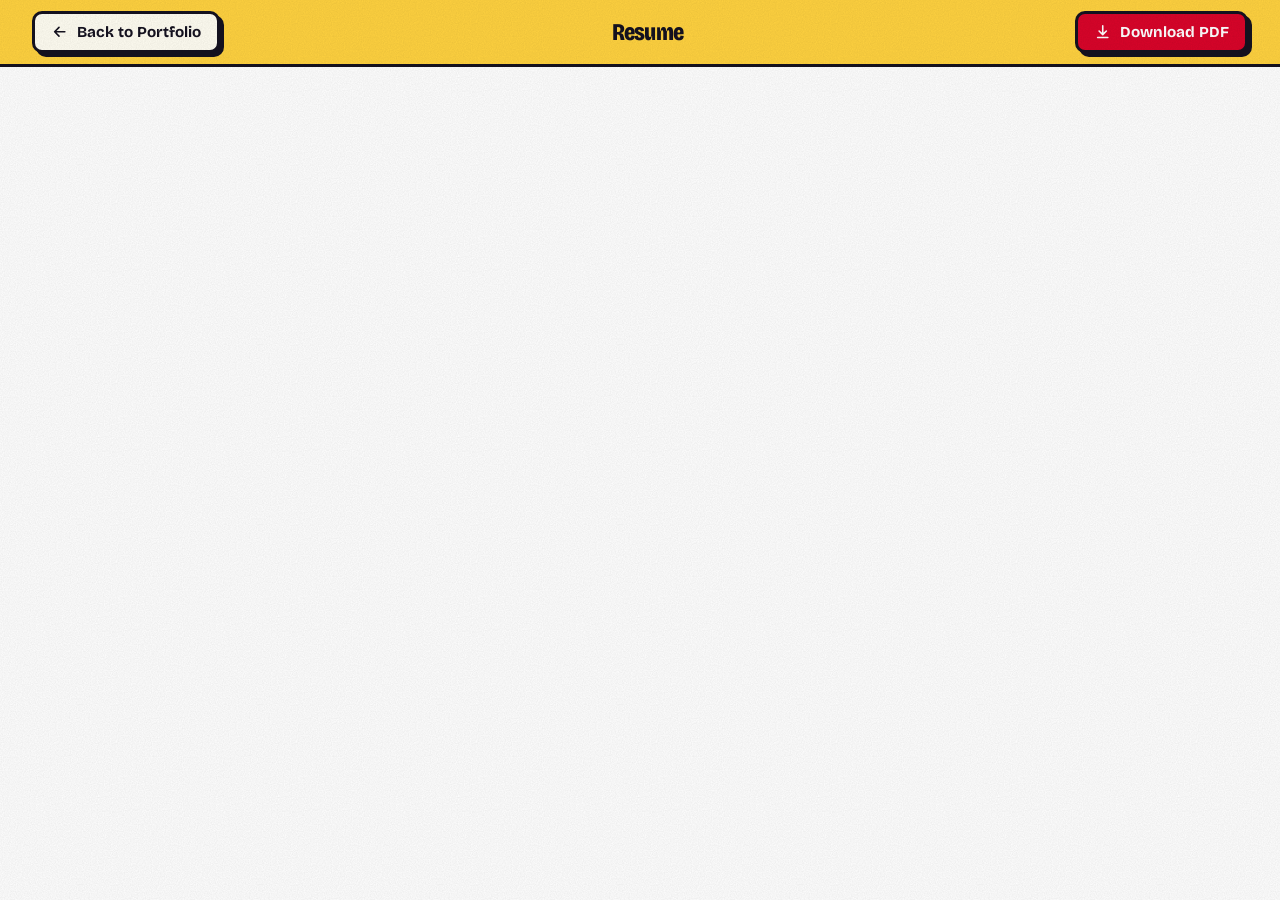
==== commit 8d80bd9f: "Add files via upload" ====
--- a/resume.html
+++ b/resume.html
@@ -4,13 +4,13 @@
     <meta charset="UTF-8">
     <meta name="viewport" content="width=device-width, initial-scale=1, viewport-fit=cover">
     <title>Resume | John Lodie Crisostomo</title>
-    <meta name="theme-color" content="#ffffff">
-    <link rel="icon" href="data:image/svg+xml,<svg xmlns=%22http://www.w3.org/2000/svg%22 viewBox=%220 0 100 100%22><rect width=%22100%22 height=%22100%22 rx=%2222%22 fill=%22%231e4fd8%22/><text x=%2250%22 y=%2265%22 font-family=%22Arial%22 font-size=%2238%22 font-weight=%22bold%22 fill=%22white%22 text-anchor=%22middle%22>JLC</text></svg>">
+    <meta name="theme-color" content="#ffd23f">
+    <link rel="icon" href="data:image/svg+xml,<svg xmlns=%22http://www.w3.org/2000/svg%22 viewBox=%220 0 100 100%22><rect width=%22100%22 height=%22100%22 rx=%2212%22 fill=%22%23ef233c%22/><text x=%2250%22 y=%2265%22 font-family=%22Arial%22 font-size=%2238%22 font-weight=%22bold%22 fill=%22white%22 text-anchor=%22middle%22>JLC</text></svg>">
     <script>
     /* Apply saved or system theme before first paint (prevents a white flash) */
     (function () {
         var t = null;
-        try { t = localStorage.getItem('theme'); } catch (e) {}
+        try { t = localStorage.getItem('portfolio-theme'); } catch (e) {}
         if (t !== 'light' && t !== 'dark') {
             t = window.matchMedia && matchMedia('(prefers-color-scheme: dark)').matches ? 'dark' : 'light';
         }
@@ -19,7 +19,7 @@
     </script>
     <link rel="preconnect" href="https://fonts.googleapis.com">
     <link rel="preconnect" href="https://fonts.gstatic.com" crossorigin>
-    <link href="https://fonts.googleapis.com/css2?family=Inter:wght@400;500;600&family=Plus+Jakarta+Sans:wght@600;700;800&display=swap" rel="stylesheet">
+    <link href="https://fonts.googleapis.com/css2?family=Bricolage+Grotesque:opsz,wdth,wght@12..96,75..100,400..800&family=Instrument+Serif:ital@0;1&family=Space+Mono:wght@400;700&display=swap" rel="stylesheet">
     <link rel="stylesheet" href="styles.css">
 </head>
 <body class="resume-page">
--- a/styles.css
+++ b/styles.css
@@ -1,94 +1,52 @@
 /* =========================================================
    John Lodie Crisostomo — Portfolio
-   Single stylesheet (replaces styles.css + upgrade.css)
+   Maximalist + storytelling. One stylesheet.
+   Concept: a morning at the barangay hall. Queue numbers, rubber
+   stamps, jeepney signboards, carinderia menus, carbon-copy slips.
    ========================================================= */
 
 /* ---------- Tokens ---------- */
 :root {
-    --bg: #f6f7f9;
-    --surface: #ffffff;
-    --ink: #0b1220;
-    --ink-2: #2b3648;
-    --muted: #5b6678;
-    --line: #e3e7ee;
-
-    --brand: #1e4fd8;
-    --brand-600: #1a43b8;
-    --brand-50: #eef3ff;
-    --brand-100: #dbe5ff;
-    --good: #16a34a;
-
-    --navy: #0b1220;
-    --navy-2: #121b30;
-    --on-navy: #e8edf7;
-    --on-navy-muted: #a3b0c8;
-    --line-navy: rgba(255, 255, 255, .12);
-
-    --radius: 14px;
-    --radius-lg: 20px;
-    --shadow-sm: 0 1px 2px rgba(11, 18, 32, .06), 0 1px 1px rgba(11, 18, 32, .04);
-    --shadow-md: 0 10px 28px -10px rgba(11, 18, 32, .16), 0 2px 6px rgba(11, 18, 32, .05);
-    --shadow-lg: 0 28px 56px -18px rgba(11, 18, 32, .28);
-
-    --font-head: 'Plus Jakarta Sans', 'Inter', system-ui, -apple-system, 'Segoe UI', Roboto, sans-serif;
-    --font-body: 'Inter', system-ui, -apple-system, 'Segoe UI', Roboto, sans-serif;
+    color-scheme: light;
+
+    /* the loud colors never change between themes */
+    --yellow: #ffd23f;
+    --red: #d90429;
+    --blue: #2a3cff;
+    --pink: #ff9ccf;
+    --mint: #4de3b0;
+    --ink: #14111f;
+    --slip: #fffdf2;
+
+    /* the paper colors do */
+    --bg: #fff9e6;
+    --fg: #14111f;
+    --muted: #4a4560;
+    --card: #ffffff;
+    --line: #14111f;
+    --focus: #2a3cff;
+    --grain: .09;
+
+    --font-display: 'Bricolage Grotesque', 'Inter Display', 'Inter', system-ui, -apple-system, 'Segoe UI', Roboto, sans-serif;
+    --font-serif: 'Instrument Serif', 'Caladea', Georgia, 'Times New Roman', serif;
+    --font-mono: 'Space Mono', 'DejaVu Sans Mono', ui-monospace, Menlo, Consolas, monospace;
 
     --gutter: clamp(1.1rem, 4vw, 2rem);
-    --header-h: 68px;
-    --section-y: clamp(3.5rem, 8vw, 6.5rem);
-    --ease: cubic-bezier(.4, 0, .2, 1);
-
-    /* semantic tokens that change between themes */
-    --btn: #1e4fd8;
-    --btn-hover: #1a43b8;
-    --btn-shadow: rgba(30, 79, 216, .55);
-    --mark-bg: #0b1220;
-    --header-bg: rgba(255, 255, 255, .95);
-    --glass: rgba(255, 255, 255, .92);
-    --hover: rgba(11, 18, 32, .05);
-    --bar-bg: #eef1f6;
-    --dot: #cbd3df;
-    --input-bg: #ffffff;
-    --input-line: #cfd6e2;
-    --placeholder: #8a94a6;
-    color-scheme: light;
-}
-
-/* ---------- Dark theme ---------- */
-html[data-theme="dark"] {
-    --bg: #0a0f19;
-    --surface: #111827;
-    --ink: #f1f5fb;
-    --ink-2: #c3ccdc;
-    --muted: #94a0b6;
-    --line: #232d41;
-
-    --brand: #7fa4ff;
-    --brand-600: #9db9ff;
-    --brand-50: rgba(127, 164, 255, .12);
-    --brand-100: rgba(127, 164, 255, .3);
-    --good: #4ade80;
-
-    --navy: #060a12;
-    --navy-2: #0a0f19;
-
-    --shadow-sm: 0 1px 2px rgba(0, 0, 0, .35);
-    --shadow-md: 0 14px 30px -12px rgba(0, 0, 0, .6), 0 2px 6px rgba(0, 0, 0, .3);
-    --shadow-lg: 0 30px 60px -20px rgba(0, 0, 0, .7);
-
-    --btn: #2f62e6;
-    --btn-hover: #4272ee;
-    --btn-shadow: rgba(47, 98, 230, .5);
-    --mark-bg: #2f62e6;
-    --header-bg: rgba(10, 15, 25, .92);
-    --glass: rgba(17, 24, 39, .9);
-    --hover: rgba(255, 255, 255, .06);
-    --bar-bg: #172033;
-    --dot: #33405a;
-    --input-bg: #0d1422;
-    --input-line: #2b364d;
-    --placeholder: #6f7c93;
+    --header-h: 70px;
+    --section-y: clamp(4rem, 9vw, 7.5rem);
+    --ease: cubic-bezier(.3, .7, .2, 1);
+    --hard: 6px 6px 0 var(--line);
+}
+
+:root[data-theme="dark"] {
     color-scheme: dark;
+    --bg: #14111f;
+    --fg: #fff2cf;
+    --muted: #cbc4e0;
+    --card: #241f38;
+    --line: #fff2cf;
+    --focus: #ffd23f;
+    --grain: .16;
 }
 
 /* ---------- Reset / base ---------- */
@@ -102,429 +60,539 @@
 }
 
 body {
-    transition: background-color .3s var(--ease), color .3s var(--ease);
-    font-family: var(--font-body);
-    font-size: 1rem;
-    line-height: 1.65;
-    color: var(--ink-2);
+    font-family: var(--font-display);
+    font-size: 1.05rem;
+    line-height: 1.6;
+    color: var(--fg);
     background: var(--bg);
     overflow-x: hidden;
     -webkit-font-smoothing: antialiased;
     text-rendering: optimizeLegibility;
 }
 
+/* paper grain over everything */
+body::after {
+    content: ''; position: fixed; inset: 0; z-index: 1200; pointer-events: none;
+    opacity: var(--grain); mix-blend-mode: multiply;
+    background-image: url("data:image/svg+xml,%3Csvg xmlns='http://www.w3.org/2000/svg' width='180' height='180'%3E%3Cfilter id='n'%3E%3CfeTurbulence type='fractalNoise' baseFrequency='.85' numOctaves='2' stitchTiles='stitch'/%3E%3CfeColorMatrix values='0 0 0 0 0 0 0 0 0 0 0 0 0 0 0 0 0 0 .9 0'/%3E%3C/filter%3E%3Crect width='180' height='180' filter='url(%23n)'/%3E%3C/svg%3E");
+}
+:root[data-theme="dark"] body::after { mix-blend-mode: screen; }
+
 img { max-width: 100%; height: auto; display: block; }
 ul, ol { padding: 0; list-style: none; }
-a { color: var(--brand); }
+a { color: inherit; }
 button, input, select, textarea { font: inherit; color: inherit; }
 
 h1, h2, h3, h4 {
-    font-family: var(--font-head);
-    color: var(--ink);
-    line-height: 1.15;
-    letter-spacing: -.02em;
+    font-family: var(--font-display);
+    color: inherit;
+    line-height: 1;
+    letter-spacing: -.03em;
     text-wrap: balance;
 }
 
-:focus-visible { outline: 3px solid var(--brand); outline-offset: 3px; border-radius: 6px; }
-
-.container { width: min(1180px, 100% - 2 * var(--gutter)); margin-inline: auto; }
+:focus-visible { outline: 3px solid var(--focus); outline-offset: 3px; border-radius: 4px; }
+
+.container { width: min(1180px, 100% - 2 * var(--gutter)); margin-inline: auto; position: relative; }
 
 .i {
     width: 1.15em; height: 1.15em; flex: none;
-    fill: none; stroke: currentColor; stroke-width: 1.8;
+    fill: none; stroke: currentColor; stroke-width: 2.2;
     stroke-linecap: round; stroke-linejoin: round;
 }
 
-.skip {
-    position: absolute; left: -999px; top: 0; z-index: 2000;
-    background: var(--btn); color: #fff; padding: .6rem 1rem; text-decoration: none;
-}
+.skip { position: absolute; left: -999px; top: 0; z-index: 2000; background: var(--red); color: #fff; padding: .6rem 1rem; }
 .skip:focus { left: 0; }
+
+/* scroll progress: a jeepney stripe that fills as you go down the page */
+.progress { position: fixed; inset: 0 0 auto 0; height: 6px; z-index: 1300; background: transparent; }
+.progress span {
+    display: block; height: 100%; width: 100%; transform-origin: 0 50%; transform: scaleX(var(--p, 0));
+    background: repeating-linear-gradient(90deg, var(--red) 0 14px, var(--yellow) 14px 28px, var(--blue) 28px 42px);
+}
 
 /* ---------- Buttons ---------- */
 .btn {
     display: inline-flex; align-items: center; justify-content: center; gap: .55rem;
-    min-height: 46px; padding: .7rem 1.3rem;
-    font-weight: 600; font-size: .98rem; line-height: 1.2; text-decoration: none;
-    border: 1px solid transparent; border-radius: 10px; cursor: pointer;
-    transition: background-color .2s var(--ease), border-color .2s var(--ease), color .2s var(--ease), box-shadow .2s var(--ease), transform .2s var(--ease);
-}
-.btn-primary { background: var(--btn); color: #fff; box-shadow: 0 6px 16px -6px var(--btn-shadow); }
-.btn-primary:hover { background: var(--btn-hover); transform: translateY(-1px); }
-.btn-secondary { background: var(--surface); color: var(--ink); border-color: var(--line); box-shadow: var(--shadow-sm); }
-.btn-secondary:hover { border-color: var(--brand); color: var(--brand); }
-.btn-ghost { background: transparent; color: var(--ink-2); }
-.btn-ghost:hover { color: var(--brand); background: var(--brand-50); }
-.btn-sm { min-height: 40px; padding: .5rem 1rem; font-size: .92rem; }
+    min-height: 50px; padding: .7rem 1.35rem;
+    font: 700 1rem/1.2 var(--font-display); text-decoration: none;
+    border: 3px solid var(--ink); border-radius: 10px; cursor: pointer;
+    box-shadow: 4px 4px 0 var(--ink);
+    transition: transform .15s var(--ease), box-shadow .15s var(--ease), background-color .15s var(--ease);
+}
+.btn:hover { transform: translate(-2px, -2px); box-shadow: 6px 6px 0 var(--ink); }
+.btn:active { transform: translate(3px, 3px); box-shadow: 0 0 0 var(--ink); }
+.btn-primary { background: var(--red); color: #fff; }
+.btn-secondary { background: var(--yellow); color: var(--ink); }
+.btn-ghost { background: transparent; color: var(--fg); border-color: transparent; box-shadow: none; text-decoration: underline; text-decoration-thickness: 3px; text-underline-offset: 5px; text-decoration-color: var(--pink); }
+.btn-ghost:hover { box-shadow: none; transform: none; text-decoration-color: var(--red); }
+.btn-sm { min-height: 42px; padding: .45rem 1rem; font-size: .95rem; }
 .btn-block { width: 100%; }
 .btn:disabled { opacity: .7; cursor: progress; transform: none; }
 
 /* ---------- Header / nav ---------- */
 .site-header {
     position: sticky; top: 0; z-index: 1000;
-    background: var(--header-bg);
-    -webkit-backdrop-filter: saturate(160%) blur(12px);
-    backdrop-filter: saturate(160%) blur(12px);
-    border-bottom: 1px solid transparent;
-    transition: border-color .25s var(--ease), box-shadow .25s var(--ease);
+    background: var(--bg);
+    border-bottom: 3px solid var(--line);
     padding-top: env(safe-area-inset-top, 0px);
 }
-.site-header.scrolled { border-bottom-color: var(--line); box-shadow: 0 6px 20px -14px rgba(11, 18, 32, .25); }
+.site-header.scrolled { box-shadow: 0 6px 0 var(--yellow); }
 
 .header-inner { display: flex; align-items: center; justify-content: space-between; min-height: var(--header-h); gap: 1rem; }
-
-.brand { display: inline-flex; align-items: center; gap: .7rem; text-decoration: none; color: var(--ink); min-width: 0; }
+.primary-nav { margin-left: auto; }
+.header-actions { display: flex; align-items: center; gap: .75rem; margin-left: .5rem; }
+
+.theme-toggle {
+    display: inline-flex; align-items: center; justify-content: center; gap: .45rem;
+    min-height: 42px; padding: .4rem .8rem; border: 3px solid var(--line); border-radius: 10px;
+    background: var(--card); color: var(--fg); cursor: pointer; box-shadow: 3px 3px 0 var(--line);
+    transition: transform .15s var(--ease), box-shadow .15s var(--ease);
+}
+.theme-toggle:hover { transform: translate(-1px, -1px); box-shadow: 4px 4px 0 var(--line); }
+.theme-toggle .i { width: 1.05rem; height: 1.05rem; }
+.theme-toggle .icon-moon { display: none; }
+.theme-text { font: 700 .82rem/1 var(--font-mono); }
+:root[data-theme="dark"] .theme-toggle .icon-sun { display: none; }
+:root[data-theme="dark"] .theme-toggle .icon-moon { display: block; }
+
+.brand { display: inline-flex; align-items: center; gap: .75rem; text-decoration: none; min-width: 0; }
 .brand-mark {
-    display: grid; place-items: center; width: 38px; height: 38px; flex: none;
-    border-radius: 10px; background: var(--mark-bg); color: #fff;
-    font: 800 .82rem/1 var(--font-head); letter-spacing: .02em;
-}
-.brand-text { font: 600 1rem/1.1 var(--font-head); white-space: nowrap; overflow: hidden; text-overflow: ellipsis; }
+    display: grid; place-items: center; width: 42px; height: 42px; flex: none;
+    border: 3px solid var(--ink); border-radius: 8px; background: var(--red); color: #fff;
+    font: 800 .9rem/1 var(--font-display); box-shadow: 3px 3px 0 var(--ink); transform: rotate(-5deg);
+    transition: transform .25s var(--ease);
+}
+.brand:hover .brand-mark { transform: rotate(4deg) scale(1.06); }
+.brand-text { font: 600 1.05rem/1.1 var(--font-display); white-space: nowrap; overflow: hidden; text-overflow: ellipsis; }
 .brand-text b { font-weight: 800; }
 
-.primary-nav ul { display: flex; align-items: center; gap: .25rem; }
+.primary-nav ul { display: flex; align-items: center; gap: .2rem; }
 .primary-nav a:not(.btn) {
-    display: block; padding: .5rem .8rem; border-radius: 8px;
-    color: var(--muted); font-weight: 500; font-size: .95rem; text-decoration: none;
-    transition: color .2s var(--ease), background-color .2s var(--ease);
-}
-.primary-nav a:not(.btn):hover { color: var(--ink); background: var(--hover); }
-.primary-nav a.active:not(.btn) { color: var(--brand); background: var(--brand-50); }
+    display: block; padding: .45rem .8rem; border-radius: 6px;
+    font-weight: 600; font-size: 1rem; text-decoration: none;
+    transition: background-color .15s var(--ease), transform .15s var(--ease);
+}
+.primary-nav a:not(.btn):hover { background: var(--pink); color: var(--ink); transform: rotate(-2deg); }
+.primary-nav a.active:not(.btn) { background: var(--yellow); color: var(--ink); transform: rotate(-2deg); }
 .nav-cta-item { margin-left: .6rem; }
 
 .nav-toggle {
-    display: none; place-items: center; width: 44px; height: 44px; flex: none;
-    border: 1px solid var(--line); border-radius: 10px; background: var(--surface); cursor: pointer;
+    display: none; place-items: center; width: 46px; height: 46px; flex: none;
+    border: 3px solid var(--line); border-radius: 10px; background: var(--yellow); color: var(--ink); cursor: pointer; box-shadow: 3px 3px 0 var(--line);
 }
 .nav-toggle .i { width: 22px; height: 22px; }
 .nav-toggle .i-close { display: none; }
 .nav-toggle[aria-expanded="true"] .i-open { display: none; }
 .nav-toggle[aria-expanded="true"] .i-close { display: block; }
 
-/* ---------- Sections ---------- */
-.section { padding-block: var(--section-y); }
-.section-tint { background: var(--surface); border-block: 1px solid var(--line); }
-.section-dark { background: var(--navy); color: var(--on-navy); }
-.section-dark h2, .section-dark h3 { color: #fff; }
-
-.section-head { max-width: 640px; margin-bottom: clamp(2rem, 5vw, 3.25rem); }
-.section-head.left { margin-bottom: 0; }
+/* ---------- Shared section parts ---------- */
+main { overflow-x: clip; }
+.section { position: relative; padding-block: var(--section-y); }
+.section-paper { background: var(--bg); }
+
+.sec-yellow { --fg: var(--ink); --muted: #3a3350; --card: var(--slip); --line: var(--ink); --focus: var(--blue); background: var(--yellow); color: var(--ink); }
+.sec-pink   { --fg: var(--ink); --muted: #3a3350; --card: var(--slip); --line: var(--ink); --focus: var(--blue); background: var(--pink);   color: var(--ink); }
+.sec-blue   { --fg: #fff; --muted: #e3e6ff; --card: var(--slip); --line: var(--ink); --focus: var(--yellow); background: var(--blue); color: #fff; }
+.section-dark { --fg: #fff2cf; --muted: #cbc4e0; --line: #fff2cf; --focus: var(--yellow); background: var(--ink); color: #fff2cf; border-top: 12px solid transparent; border-image: repeating-linear-gradient(90deg, var(--red) 0 24px, var(--yellow) 24px 48px, var(--blue) 48px 72px) 1; }
+
+.chapter-head { position: relative; max-width: 700px; margin-bottom: clamp(2.5rem, 6vw, 4rem); }
+.chapter-head.left { margin-bottom: 0; }
+.chapter-head.tight { margin-bottom: 1.75rem; }
+.ghost-num {
+    position: absolute; right: -.05em; top: -.62em; z-index: 0; pointer-events: none; user-select: none;
+    font: 800 clamp(9rem, 24vw, 17rem)/1 var(--font-display); letter-spacing: -.06em;
+    color: transparent; -webkit-text-stroke: 3px var(--fg); opacity: .2;
+}
+.chapter-head > *:not(.ghost-num) { position: relative; z-index: 1; }
 .eyebrow {
-    display: inline-block; margin-bottom: .8rem;
-    font: 700 .78rem/1 var(--font-head); letter-spacing: .14em; text-transform: uppercase; color: var(--brand);
-}
-.section-dark .eyebrow { color: #8fb0ff; }
-h2 { font-size: clamp(1.75rem, 3.6vw, 2.5rem); font-weight: 800; }
-.lead { margin-top: 1rem; font-size: clamp(1rem, 1.5vw, 1.12rem); color: var(--muted); }
-.section-dark .lead { color: var(--on-navy-muted); }
-.body-text { margin-top: 1rem; color: var(--ink-2); }
+    display: inline-block; margin-bottom: 1rem; padding: .35rem .8rem;
+    border: 2px solid var(--ink); border-radius: 999px; background: var(--card); color: var(--ink);
+    font: 700 .82rem/1.2 var(--font-mono); transform: rotate(-2deg);
+}
+h2 { font-size: clamp(2.4rem, 6.2vw, 4.6rem); font-weight: 800; font-stretch: 85%; line-height: .95; }
+.lead { margin-top: 1.25rem; max-width: 52ch; font: 400 clamp(1.25rem, 2.2vw, 1.55rem)/1.35 var(--font-serif); color: var(--muted); }
+.sec-yellow .lead, .sec-pink .lead { color: var(--ink); }
 
 /* ---------- Hero ---------- */
 .hero {
-    padding-top: clamp(2.5rem, 7vw, 5.5rem);
+    position: relative; overflow: hidden;
+    padding-top: clamp(2.5rem, 6vw, 4.5rem);
+    background: var(--bg);
+}
+.deco { position: absolute; pointer-events: none; z-index: 0; }
+/* the sun from the flag, rays and all */
+.burst {
+    width: min(78vw, 760px); aspect-ratio: 1; right: -12vw; top: -9vw; border-radius: 50%;
+    background: repeating-conic-gradient(from 7deg, var(--yellow) 0 9deg, transparent 9deg 18deg);
+    -webkit-mask-image: radial-gradient(circle, #000 0 38%, transparent 70%);
+            mask-image: radial-gradient(circle, #000 0 38%, transparent 70%);
+    opacity: .95;
+}
+.dots {
+    width: 260px; height: 260px; left: -70px; bottom: 80px;
+    background-image: radial-gradient(var(--red) 28%, transparent 30%); background-size: 22px 22px;
+    -webkit-mask-image: radial-gradient(circle at 30% 70%, #000, transparent 70%);
+            mask-image: radial-gradient(circle at 30% 70%, #000, transparent 70%);
+    opacity: .55;
+}
+.hero-grid {
+    z-index: 1; display: grid; grid-template-columns: minmax(0, 1.3fr) minmax(0, .7fr);
+    gap: clamp(2rem, 5vw, 4rem); align-items: center;
+}
+.badge {
+    display: inline-flex; align-items: center; gap: .6rem; margin-bottom: 1rem;
+    padding: .4rem .95rem; border: 3px solid var(--line); border-radius: 999px;
+    background: var(--card); box-shadow: 3px 3px 0 var(--line);
+    font: 700 .85rem/1.2 var(--font-mono); transform: rotate(-1.5deg);
+}
+.badge .dot { width: 10px; height: 10px; border-radius: 50%; background: #1fbf6b; box-shadow: 0 0 0 4px rgba(31, 191, 107, .25); animation: blink 1.8s ease-in-out infinite; }
+@keyframes blink { 50% { box-shadow: 0 0 0 8px rgba(31, 191, 107, 0); } }
+
+.hero-title {
+    display: flex; flex-direction: column; align-items: flex-start;
+    font-weight: 800; font-stretch: 75%; letter-spacing: -.045em; line-height: .84;
+    font-size: clamp(4rem, 11.5vw, 9rem);
+}
+.hero-title .w1 { color: transparent; -webkit-text-stroke: clamp(2px, .45vw, 5px) var(--fg); }
+.hero-title .w2 { color: var(--red); text-shadow: .045em .045em 0 var(--ink); transform: rotate(-2.5deg); transform-origin: 0 100%; margin-left: .35em; }
+:root[data-theme="dark"] .hero-title .w2 { text-shadow: .045em .045em 0 var(--yellow); }
+.old-way { margin-bottom: .5rem; font: italic 400 clamp(1.5rem, 3vw, 2.2rem)/1.1 var(--font-serif); color: var(--muted); }
+.old-way s { text-decoration-thickness: 4px; text-decoration-color: var(--red); }
+.hero-title + .story { margin-top: 2.6rem; }
+.story { margin-top: 1.5rem; max-width: 60ch; font: 400 clamp(1.2rem, 1.9vw, 1.42rem)/1.5 var(--font-serif); }
+.story-2 { margin-top: .9rem; }
+.btn-row { display: flex; flex-wrap: wrap; align-items: center; gap: .9rem; margin-top: 2rem; }
+.checks { display: flex; flex-wrap: wrap; gap: .5rem 1.4rem; margin-top: 1.75rem; font: 700 .9rem/1.3 var(--font-mono); }
+.checks li { display: inline-flex; align-items: center; gap: .4rem; }
+.checks .i { color: #fff; background: var(--red); border-radius: 3px; padding: 2px; width: 1.3em; height: 1.3em; stroke-width: 3; }
+
+.hero-visual { position: relative; display: grid; justify-items: center; padding-top: 3.5rem; }
+.queue-sign {
+    position: absolute; z-index: 3; top: 0; left: 0; display: grid; justify-items: center; gap: .1rem;
+    padding: .6rem 1.1rem .7rem; border: 3px solid var(--line); border-radius: 8px;
+    background: var(--ink); color: #fff2cf; box-shadow: 5px 5px 0 var(--red); transform: rotate(-4deg);
+}
+.qs-label { font: 700 .72rem/1 var(--font-mono); letter-spacing: .06em; color: var(--yellow); }
+.qs-num { font: 700 clamp(2.4rem, 5vw, 3.4rem)/1 var(--font-mono); color: #ff5468; text-shadow: 0 0 14px rgba(255, 84, 104, .65); font-variant-numeric: tabular-nums; }
+.qs-sub { font: italic 400 1.05rem/1 var(--font-serif); }
+
+.portrait {
+    position: relative; margin: 0; width: min(100%, 400px);
+    padding: .85rem .85rem 4.1rem; background: var(--slip); border: 3px solid var(--ink);
+    box-shadow: 10px 10px 0 var(--blue), 10px 10px 0 3px var(--ink); transform: rotate(2.5deg);
+}
+.portrait img { width: 100%; aspect-ratio: 1 / 1; object-fit: cover; object-position: 50% 45%; border: 3px solid var(--ink); }
+.portrait figcaption { position: absolute; left: 1rem; right: 1rem; bottom: .8rem; display: flex; flex-direction: column; gap: .15rem; color: var(--ink); }
+.portrait strong { font: 800 1.15rem/1.1 var(--font-display); }
+.portrait figcaption span { font: 400 .8rem/1.2 var(--font-mono); }
+.tape { position: absolute; z-index: 2; width: 92px; height: 30px; background: rgba(255, 210, 63, .78); border: 1px solid rgba(20, 17, 31, .2); }
+.t1 { top: -14px; left: -26px; transform: rotate(-38deg); }
+.t2 { top: -14px; right: -26px; transform: rotate(34deg); }
+
+
+.stats {
+    position: relative; z-index: 1; display: grid; grid-template-columns: repeat(3, 1fr); gap: 0;
+    margin: clamp(3rem, 7vw, 5rem) 0 0; transform: translateY(1px);
+}
+.stats > div {
+    display: flex; flex-direction: column-reverse; align-items: center; gap: .2rem;
+    padding: clamp(1rem, 3vw, 1.7rem) .5rem; text-align: center; color: var(--ink);
+    border: 3px solid var(--ink); border-bottom: 0; border-radius: 14px 14px 0 0; margin-inline: -1.5px;
+}
+.stats > div:nth-child(1) { background: var(--pink); }
+.stats > div:nth-child(2) { background: var(--mint); }
+.stats > div:nth-child(3) { background: var(--yellow); }
+.stats dd { margin: 0; font: 800 clamp(2.2rem, 7vw, 4.4rem)/.9 var(--font-display); font-stretch: 80%; letter-spacing: -.04em; }
+.stats dt { font: 700 clamp(.72rem, 1.6vw, .88rem)/1.2 var(--font-mono); }
+
+/* ---------- Marquee ---------- */
+.marquee { position: relative; z-index: 2; overflow: hidden; border-block: 3px solid var(--ink); padding: .7rem 0; }
+.m-red { background: var(--red); color: #fff; transform: rotate(-1.4deg); width: 106%; margin-left: -3%; margin-block: -.6rem; }
+.marquee-track { display: flex; align-items: center; gap: 1.4rem; width: max-content; animation: marquee 42s linear infinite; font: 800 clamp(1.4rem, 3vw, 2.1rem)/1 var(--font-display); font-stretch: 80%; letter-spacing: -.02em; white-space: nowrap; }
+.marquee-track i { font-style: normal; color: var(--yellow); }
+@keyframes marquee { to { transform: translateX(-50%); } }
+
+/* ---------- Services: the menu board ---------- */
+.menu {
+    counter-reset: m; max-width: 920px; padding: clamp(1.25rem, 3.5vw, 2.5rem);
+    background: var(--card); color: var(--ink); border: 4px solid var(--ink);
+    box-shadow: 10px 10px 0 var(--ink), 10px 10px 0 4px var(--red); transform: rotate(-.6deg);
+}
+.menu li { padding-block: 1.3rem; }
+.menu li + li { border-top: 3px dashed var(--ink); }
+.menu li:first-child { padding-top: .2rem; }
+.menu li:last-child { padding-bottom: .2rem; }
+.menu-line { display: flex; align-items: baseline; gap: .8rem; }
+.menu-line h3 { font-size: clamp(1.6rem, 3.6vw, 2.6rem); font-weight: 800; font-stretch: 85%; line-height: 1.02; }
+.leader { flex: 1; min-width: 1.5rem; border-bottom: 4px dotted var(--ink); transform: translateY(-.35em); }
+.menu-tag { padding: .2rem .65rem; border: 2px solid var(--ink); border-radius: 999px; background: var(--yellow); font: 700 .78rem/1.3 var(--font-mono); white-space: nowrap; }
+.menu li:nth-child(2) .menu-tag { background: var(--pink); }
+.menu li:nth-child(3) .menu-tag { background: var(--mint); }
+.menu li:nth-child(4) .menu-tag { background: #c9d0ff; }
+.menu p { margin-top: .6rem; max-width: 62ch; font: 400 clamp(1.15rem, 1.8vw, 1.32rem)/1.4 var(--font-serif); }
+
+/* ---------- Case files ---------- */
+.squiggle {
+    top: 6rem; left: -40px; width: 340px; height: 60px; opacity: .9;
+    background: url("data:image/svg+xml,%3Csvg xmlns='http://www.w3.org/2000/svg' width='80' height='24' viewBox='0 0 80 24' fill='none' stroke='%23d90429' stroke-width='5' stroke-linecap='round'%3E%3Cpath d='M2 12c10-14 18-14 28 0s18 14 28 0 14-10 20-4'/%3E%3C/svg%3E") repeat-x left center / 80px 24px;
+}
+.cases { display: flex; flex-direction: column; gap: clamp(4rem, 9vw, 7rem); }
+.case { display: grid; grid-template-columns: minmax(0, 1.15fr) minmax(0, 1fr); gap: clamp(2rem, 5vw, 4rem); align-items: center; }
+.case:nth-child(even) .frame { order: 2; }
+
+.frame {
+    position: relative; background: var(--card); border: 3px solid var(--line);
+    box-shadow: 8px 8px 0 var(--line), 16px 16px 0 var(--acc);
+    transform: rotate(-1deg); transition: transform .35s var(--ease);
+}
+.case:nth-child(even) .frame { transform: rotate(1deg); }
+.case:hover .frame { transform: rotate(0); }
+.frame-bar { display: flex; align-items: center; gap: .4rem; padding: .5rem .8rem; background: var(--acc); border-bottom: 3px solid var(--line); color: var(--ink); }
+.frame-bar i { width: 12px; height: 12px; border-radius: 50%; background: var(--slip); border: 2px solid var(--ink); }
+.frame-bar b { margin-left: .5rem; font: 700 .76rem/1 var(--font-mono); overflow: hidden; text-overflow: ellipsis; white-space: nowrap; }
+.frame img { width: 100%; aspect-ratio: 2 / 1; object-fit: cover; object-position: top; }
+.stamp {
+    position: absolute; right: 1rem; bottom: 1rem; padding: .25rem .8rem; transform: rotate(-9deg);
+    border: 4px double var(--red); border-radius: 6px; background: rgba(255, 253, 242, .92); color: var(--red);
+    font: 700 1.15rem/1.1 var(--font-mono);
+}
+.stamp.alt { border-color: var(--blue); color: var(--blue); }
+
+.poster { position: relative; display: grid; place-content: center; justify-items: center; gap: .3rem; aspect-ratio: 2 / 1; overflow: hidden; background: var(--ink); }
+.poster-grid { position: absolute; inset: 0; background-image: linear-gradient(rgba(255, 210, 63, .22) 2px, transparent 2px), linear-gradient(90deg, rgba(255, 210, 63, .22) 2px, transparent 2px); background-size: 38px 38px; }
+.poster-word { position: relative; font: 800 clamp(4rem, 12vw, 7.5rem)/.85 var(--font-display); font-stretch: 75%; letter-spacing: -.04em; color: var(--yellow); text-shadow: .05em .05em 0 var(--red); }
+.poster-sub { position: relative; font: italic 400 1.35rem/1 var(--font-serif); color: #fff2cf; }
+
+.case-meta { display: inline-block; padding: .3rem .75rem; border: 2px solid var(--ink); border-radius: 999px; background: var(--acc); color: var(--ink); font: 700 .8rem/1.2 var(--font-mono); }
+.case h3 { margin-top: 1rem; font-size: clamp(1.9rem, 3.8vw, 3rem); font-weight: 800; font-stretch: 85%; line-height: .98; }
+.cs { margin-top: 1.1rem; padding-left: 1rem; border-left: 5px solid var(--line); font: 400 clamp(1.15rem, 1.7vw, 1.28rem)/1.4 var(--font-serif); }
+.cs b { display: block; margin-bottom: .25rem; font: 700 .8rem/1.3 var(--font-mono); }
+.cs.slow { border-left-color: var(--red); }
+.cs.slow b { color: var(--red); }
+:root[data-theme="dark"] .cs.slow b { color: #ff6b81; }
+.cs.fast { border-left-color: var(--blue); }
+.cs.fast b { color: var(--blue); }
+:root[data-theme="dark"] .cs.fast { border-left-color: var(--yellow); }
+:root[data-theme="dark"] .cs.fast b { color: var(--yellow); }
+
+.features { margin-top: 1.25rem; display: grid; gap: .45rem; }
+.features li { position: relative; padding-left: 1.9rem; font-weight: 500; font-size: 1rem; }
+.features li::before {
+    content: ''; position: absolute; left: 0; top: .2em; width: 1.2rem; height: 1.2rem;
+    border: 2px solid var(--line); border-radius: 3px;
+    background: var(--acc) url("data:image/svg+xml,%3Csvg xmlns='http://www.w3.org/2000/svg' viewBox='0 0 24 24' fill='none' stroke='%2314111f' stroke-width='4' stroke-linecap='round' stroke-linejoin='round'%3E%3Cpath d='m5 12.5 5 5 9-10'/%3E%3C/svg%3E") center / 85% no-repeat;
+}
+
+.tags { display: flex; flex-wrap: wrap; gap: .45rem; margin-top: 1.3rem; }
+.tags li { padding: .2rem .65rem; border: 2px solid var(--line); border-radius: 4px; background: var(--card); color: var(--fg); font: 700 .8rem/1.4 var(--font-mono); }
+
+.link-arrow {
+    display: inline-flex; align-items: center; gap: .55rem; margin-top: 1.5rem; padding: .2rem 0;
+    font: 800 1.1rem/1.2 var(--font-display); text-decoration: none; border-bottom: 4px solid var(--acc);
+    transition: gap .2s var(--ease), border-color .2s var(--ease);
+}
+.link-arrow:hover { gap: .85rem; border-color: var(--red); }
+
+/* ---------- Process: the route ---------- */
+.route-sign {
+    display: flex; flex-wrap: wrap; align-items: center; justify-content: center; gap: .6rem 1.2rem;
+    margin-bottom: clamp(2rem, 5vw, 3.5rem); padding: 1.1rem 1.5rem;
+    background: var(--yellow); color: var(--ink); border: 4px solid var(--ink); transform: rotate(-1.2deg);
+    box-shadow: 0 8px 0 var(--ink), inset 0 0 0 6px var(--yellow), inset 0 0 0 9px var(--red);
+    font: 800 clamp(1.6rem, 5vw, 3.4rem)/1 var(--font-display); font-stretch: 75%; letter-spacing: -.01em;
+}
+.route-sign i { font-style: normal; color: var(--red); }
+.steps { display: grid; grid-template-columns: repeat(4, minmax(0, 1fr)); gap: 1.6rem; }
+.steps li {
+    position: relative; padding: 4.6rem 1.3rem 1.5rem; color: var(--ink); background: var(--slip);
+    border: 3px solid var(--ink); box-shadow: 7px 7px 0 var(--yellow), 7px 7px 0 3px var(--ink);
+}
+.steps li:nth-child(odd) { transform: rotate(-1.2deg); }
+.steps li:nth-child(even) { transform: rotate(1.2deg); }
+.step-n {
+    position: absolute; top: .4rem; right: .8rem; font: 800 4.6rem/1 var(--font-display); letter-spacing: -.05em;
+    color: transparent; -webkit-text-stroke: 3px var(--red);
+}
+.steps li::before { content: ''; position: absolute; left: 0; right: 0; top: 52px; border-top: 3px dashed var(--ink); opacity: .5; }
+.steps h3 { font-size: 1.7rem; font-weight: 800; font-stretch: 85%; }
+.steps p { margin-top: .6rem; font: 400 1.18rem/1.35 var(--font-serif); }
+
+/* ---------- About: the letter ---------- */
+.about-grid { display: grid; grid-template-columns: minmax(0, 1.1fr) minmax(0, .9fr); gap: clamp(2rem, 6vw, 4.5rem); align-items: start; }
+.letter {
+    position: relative; padding: 1.3rem 1.4rem 1.2rem 4.2rem; transform: rotate(-.8deg);
     background:
-        radial-gradient(55% 60% at 88% 0%, rgba(30, 79, 216, .10), transparent 70%),
-        radial-gradient(40% 40% at 0% 100%, rgba(15, 157, 138, .06), transparent 70%),
-        var(--surface);
-    border-bottom: 1px solid var(--line);
-}
-.hero-grid {
-    display: grid; grid-template-columns: minmax(0, 1.2fr) minmax(0, .8fr);
-    gap: clamp(2rem, 6vw, 5rem); align-items: center;
-}
-.badge {
-    display: inline-flex; align-items: center; gap: .55rem; margin-bottom: 1.25rem;
-    padding: .38rem .9rem; border: 1px solid var(--line); border-radius: 999px;
-    background: var(--surface); box-shadow: var(--shadow-sm);
-    font-size: .85rem; font-weight: 500; color: var(--ink-2);
-}
-.badge .dot { width: 8px; height: 8px; border-radius: 50%; background: var(--good); box-shadow: 0 0 0 4px rgba(22, 163, 74, .18); }
-.hero h1 { font-size: clamp(2.15rem, 5.4vw, 3.7rem); font-weight: 800; letter-spacing: -.035em; }
-.hero-sub { margin-top: 1.25rem; font: 600 clamp(1.05rem, 2vw, 1.3rem)/1.4 var(--font-head); color: var(--brand); }
-.hero-bio { margin-top: .9rem; max-width: 54ch; color: var(--muted); font-size: clamp(1rem, 1.5vw, 1.1rem); }
-.btn-row { display: flex; flex-wrap: wrap; gap: .75rem; margin-top: 2rem; }
-.checks { display: flex; flex-wrap: wrap; gap: .6rem 1.6rem; margin-top: 1.75rem; font-size: .92rem; color: var(--ink-2); }
-.checks li { display: inline-flex; align-items: center; gap: .45rem; }
-.checks .i { color: var(--good); }
-
-.portrait {
-    position: relative; margin: 0; width: 100%; max-width: 430px; justify-self: end;
-    aspect-ratio: 4 / 5; border-radius: 24px; overflow: hidden;
-    box-shadow: var(--shadow-lg); border: 1px solid var(--line); background: var(--brand-50);
-}
-.portrait img { width: 100%; height: 100%; object-fit: cover; object-position: 50% 62%; }
-.portrait figcaption {
-    position: absolute; left: .9rem; right: .9rem; bottom: .9rem;
-    display: flex; flex-direction: column; gap: .15rem; padding: .8rem 1rem;
-    background: var(--glass); border-radius: 12px; box-shadow: var(--shadow-md);
-    -webkit-backdrop-filter: blur(8px); backdrop-filter: blur(8px);
-}
-.portrait strong { font: 700 .98rem/1.2 var(--font-head); color: var(--ink); }
-.portrait figcaption span { font-size: .84rem; color: var(--muted); }
-
-.stats {
-    display: grid; grid-template-columns: repeat(3, 1fr);
-    margin-top: clamp(2.5rem, 6vw, 4rem); margin-bottom: 0;
-    border: 1px solid var(--line); border-bottom: 0; border-radius: var(--radius-lg) var(--radius-lg) 0 0;
-    background: var(--surface); overflow: hidden;
-}
-.stats > div { display: flex; flex-direction: column-reverse; align-items: center; gap: .15rem; padding: clamp(1rem, 3vw, 1.6rem) .5rem; text-align: center; }
-.stats > div + div { border-left: 1px solid var(--line); }
-.stats dd { margin: 0; font: 800 clamp(1.6rem, 4vw, 2.4rem)/1 var(--font-head); color: var(--ink); letter-spacing: -.03em; }
-.stats dt { font-size: clamp(.72rem, 1.6vw, .88rem); font-weight: 500; color: var(--muted); }
-
-/* ---------- Cards / services ---------- */
-.grid-4 { display: grid; grid-template-columns: repeat(auto-fit, minmax(min(100%, 235px), 1fr)); gap: 1.25rem; }
-.card {
-    padding: 1.6rem; background: var(--surface); border: 1px solid var(--line); border-radius: var(--radius);
-    box-shadow: var(--shadow-sm); transition: transform .25s var(--ease), box-shadow .25s var(--ease), border-color .25s var(--ease);
-}
-.card:hover { transform: translateY(-4px); box-shadow: var(--shadow-md); border-color: var(--brand-100); }
-.card h3 { font-size: 1.15rem; font-weight: 700; margin-top: 1.1rem; }
-.card p { margin-top: .55rem; font-size: .95rem; color: var(--muted); }
-
-.icon-tile {
-    display: inline-grid; place-items: center; width: 48px; height: 48px; flex: none;
-    border-radius: 12px; background: var(--brand-50); color: var(--brand);
-}
-.icon-tile .i { width: 24px; height: 24px; }
-.icon-tile.sm { width: 40px; height: 40px; border-radius: 10px; }
-.icon-tile.sm .i { width: 20px; height: 20px; }
-
-/* ---------- Case studies ---------- */
-.cases { display: flex; flex-direction: column; gap: clamp(2.5rem, 7vw, 5rem); }
-.case { display: grid; grid-template-columns: minmax(0, 1.15fr) minmax(0, 1fr); gap: clamp(1.5rem, 5vw, 3.5rem); align-items: center; }
-.case:nth-child(even) .frame { order: 2; }
-
-.frame {
-    border: 1px solid var(--line); border-radius: var(--radius-lg); overflow: hidden;
-    background: var(--surface); box-shadow: var(--shadow-lg);
-}
-.frame-bar { display: flex; gap: .4rem; padding: .65rem .9rem; background: var(--bar-bg); border-bottom: 1px solid var(--line); }
-.frame-bar i { width: 10px; height: 10px; border-radius: 50%; background: var(--dot); }
-.frame img { width: 100%; aspect-ratio: 2 / 1; object-fit: cover; object-position: top; }
-
-.case-meta { font: 700 .78rem/1 var(--font-head); letter-spacing: .12em; text-transform: uppercase; color: var(--brand); }
-.case h3 { margin-top: .7rem; font-size: clamp(1.4rem, 2.6vw, 1.85rem); font-weight: 800; }
-.cs { margin-top: .85rem; color: var(--muted); font-size: .97rem; }
-.cs b { display: block; margin-bottom: .1rem; font: 700 .76rem/1.4 var(--font-head); letter-spacing: .1em; text-transform: uppercase; color: var(--ink); }
-
-.features { margin-top: 1.1rem; display: grid; gap: .4rem; }
-.features li { position: relative; padding-left: 1.6rem; font-size: .93rem; color: var(--ink-2); }
-.features li::before {
-    content: ''; position: absolute; left: 0; top: .32em; width: 1.05rem; height: 1.05rem; border-radius: 50%;
-    background: var(--brand-50) url("data:image/svg+xml,%3Csvg xmlns='http://www.w3.org/2000/svg' viewBox='0 0 24 24' fill='none' stroke='%231e4fd8' stroke-width='3.2' stroke-linecap='round' stroke-linejoin='round'%3E%3Cpath d='m6 12.5 4 4 8-9'/%3E%3C/svg%3E") center / 70% no-repeat;
-}
-
-.tags { display: flex; flex-wrap: wrap; gap: .4rem; margin-top: 1.25rem; }
-.tags li { padding: .25rem .7rem; border: 1px solid var(--line); border-radius: 999px; background: var(--bg); font-size: .8rem; font-weight: 500; color: var(--ink-2); }
-
-.link-arrow {
-    display: inline-flex; align-items: center; gap: .5rem; margin-top: 1.4rem;
-    font-weight: 600; color: var(--brand); text-decoration: none;
-    border-bottom: 1px solid transparent; transition: border-color .2s var(--ease), gap .2s var(--ease);
-}
-.link-arrow:hover { border-color: currentColor; gap: .7rem; }
-
-/* ---------- Process ---------- */
-.steps { display: grid; grid-template-columns: repeat(4, minmax(0, 1fr)); gap: 1.5rem; counter-reset: s; position: relative; }
-.steps li { position: relative; padding-top: 3.4rem; }
-.steps li::before { /* connector line */
-    content: ''; position: absolute; top: 18px; left: 44px; right: -1.5rem; height: 2px; background: var(--line);
-}
-.steps li:last-child::before { display: none; }
-.step-n {
-    position: absolute; top: 0; left: 0; display: grid; place-items: center; width: 38px; height: 38px;
-    border-radius: 50%; background: var(--btn); color: #fff; font: 800 1rem/1 var(--font-head);
-    box-shadow: 0 0 0 6px var(--brand-50);
-}
-.steps h3 { font-size: 1.1rem; font-weight: 700; }
-.steps p { margin-top: .5rem; font-size: .95rem; color: var(--muted); }
-
-/* ---------- About ---------- */
-.about-grid { display: grid; grid-template-columns: minmax(0, 1.1fr) minmax(0, .9fr); gap: clamp(2rem, 6vw, 4.5rem); align-items: start; }
-.facts { display: grid; gap: 1rem; margin-top: 1.75rem; }
-.facts li { display: flex; align-items: center; gap: .9rem; padding: 1rem 1.1rem; border: 1px solid var(--line); border-radius: var(--radius); background: var(--bg); }
-.facts b { display: block; color: var(--ink); font-weight: 600; line-height: 1.3; }
-.facts span:not(.icon-tile) { display: block; margin-top: .1rem; font-size: .88rem; color: var(--muted); }
-
-.skills-card { padding: clamp(1.4rem, 3vw, 2rem); border: 1px solid var(--line); border-radius: var(--radius-lg); background: var(--bg); box-shadow: var(--shadow-sm); }
-.skills-card > h3 { font-size: 1.2rem; font-weight: 800; }
-.skill-group { margin-top: 1.25rem; padding-top: 1.25rem; border-top: 1px solid var(--line); }
-.skill-group:first-of-type { margin-top: 1rem; }
-.skill-group h4 { font: 700 .78rem/1 var(--font-head); letter-spacing: .12em; text-transform: uppercase; color: var(--muted); }
-.skill-group .tags { margin-top: .8rem; }
-.skills-card .tags li { background: var(--surface); }
+        linear-gradient(90deg, transparent 3.2rem, var(--red) 3.2rem 3.3rem, transparent 3.3rem),
+        repeating-linear-gradient(transparent 0 2.07rem, rgba(42, 60, 255, .4) 2.07rem 2.13rem),
+        var(--slip);
+    border: 3px solid var(--ink); box-shadow: 8px 8px 0 var(--ink); color: var(--ink);
+    font: 400 1.4rem/2.13rem var(--font-serif);
+}
+.letter p + p { margin-top: 2.13rem; }
+.facts { display: grid; gap: 1.4rem; margin-top: 2.5rem; }
+.facts li { position: relative; padding: 1.1rem 1.2rem 1rem; background: var(--yellow); color: var(--ink); border: 3px solid var(--ink); box-shadow: 5px 5px 0 var(--ink); }
+.facts li:nth-child(1) { transform: rotate(1deg); }
+.facts li:nth-child(2) { transform: rotate(-1deg); background: var(--mint); }
+.facts li::before { content: ''; position: absolute; top: -9px; left: 50%; width: 16px; height: 16px; border-radius: 50%; background: var(--red); border: 3px solid var(--ink); }
+.facts b { display: block; font: 800 1.3rem/1.15 var(--font-display); font-stretch: 90%; }
+.facts span { display: block; margin-top: .25rem; font: 400 .85rem/1.4 var(--font-mono); }
+
+.skills-card { position: sticky; top: calc(var(--header-h) + 3rem); padding: clamp(1.4rem, 3vw, 2.2rem); background: var(--slip); color: var(--ink); border: 3px solid var(--ink); box-shadow: 8px 8px 0 var(--blue), 8px 8px 0 3px var(--ink); transform: rotate(1deg); }
+.skills-card > h3 { display: inline-block; padding: .2rem .9rem; background: var(--red); color: #fff; border: 3px solid var(--ink); font-size: 1.6rem; font-weight: 800; transform: rotate(-2deg) translateY(-1.9rem); margin-bottom: -1rem; }
+.skill-group { margin-top: 1.1rem; padding-top: 1.1rem; border-top: 3px dashed var(--ink); }
+.skill-group:first-of-type { border-top: 0; padding-top: 0; margin-top: 0; }
+.skill-group h4 { font: 700 .85rem/1 var(--font-mono); letter-spacing: 0; }
+.skill-group .tags { margin-top: .7rem; }
+.skills-card .tags li { color: var(--ink); }
+.skills-card .tags li:nth-child(4n+1) { background: var(--yellow); }
+.skills-card .tags li:nth-child(4n+2) { background: var(--mint); }
+.skills-card .tags li:nth-child(4n+3) { background: var(--pink); }
+.skills-card .tags li:nth-child(4n+4) { background: #c9d0ff; }
 
 /* ---------- FAQ ---------- */
 .faq-grid { display: grid; grid-template-columns: minmax(0, .8fr) minmax(0, 1.2fr); gap: clamp(2rem, 6vw, 4.5rem); align-items: start; }
-.faq-grid .section-head { position: sticky; top: calc(var(--header-h) + 24px); }
-.faq { display: grid; gap: .8rem; }
-.faq details { border: 1px solid var(--line); border-radius: var(--radius); background: var(--surface); box-shadow: var(--shadow-sm); transition: border-color .2s var(--ease); }
-.faq details[open] { border-color: var(--brand-100); }
-.faq summary {
-    display: flex; align-items: center; justify-content: space-between; gap: 1rem;
-    padding: 1.05rem 1.25rem; min-height: 56px; cursor: pointer; list-style: none;
-    font: 600 1.02rem/1.4 var(--font-head); color: var(--ink);
-}
+.faq-grid .chapter-head { position: sticky; top: calc(var(--header-h) + 36px); }
+.faq { display: grid; gap: 1.1rem; }
+.faq details { background: var(--card); color: var(--fg); border: 3px solid var(--line); box-shadow: 6px 6px 0 var(--line); transition: transform .15s var(--ease); overflow: hidden; }
+.faq details:hover { transform: translate(-2px, -2px); }
+.faq details[open] summary { background: var(--yellow); color: var(--ink); border-bottom: 3px solid var(--line); }
+.faq-answer { display: grid; grid-template-rows: 0fr; opacity: 0; transition: grid-template-rows .38s var(--ease), opacity .25s var(--ease); }
+.faq details[open]:not(.is-closing) .faq-answer { grid-template-rows: 1fr; opacity: 1; }
+.faq summary { display: flex; align-items: center; justify-content: space-between; gap: 1rem; padding: 1.05rem 1.25rem; min-height: 60px; cursor: pointer; list-style: none; font: 700 1.3rem/1.2 var(--font-display); font-stretch: 90%; }
 .faq summary::-webkit-details-marker { display: none; }
-.faq summary .i { color: var(--muted); transition: transform .25s var(--ease); }
-.faq details[open] summary .i { transform: rotate(180deg); color: var(--brand); }
-.faq details p { padding: 0 1.25rem 1.2rem; color: var(--muted); font-size: .97rem; }
-
-/* ---------- Contact ---------- */
-.contact-grid { display: grid; grid-template-columns: minmax(0, .9fr) minmax(0, 1.1fr); gap: clamp(2rem, 6vw, 5rem); align-items: start; }
+.faq summary .i { width: 1.5rem; height: 1.5rem; padding: 2px; border: 2px solid currentColor; border-radius: 50%; transition: transform .25s var(--ease); }
+.faq details[open] summary .i { transform: rotate(180deg); }
+.faq-answer p { min-height: 0; overflow: hidden; margin: 0; padding: 0 1.25rem; font: 400 1.3rem/1.4 var(--font-serif); transition: padding .38s var(--ease); }
+.faq details[open]:not(.is-closing) .faq-answer p { padding-block: 1.1rem 1.3rem; }
+
+/* ---------- Contact: take a number ---------- */
+.contact-grid { display: grid; grid-template-columns: minmax(0, .95fr) minmax(0, 1.05fr); gap: clamp(2.5rem, 6vw, 5rem); align-items: start; }
+.section-dark .eyebrow { background: var(--yellow); }
+.big-h { color: var(--yellow); font-size: clamp(3.4rem, 9.5vw, 7rem); font-stretch: 75%; line-height: .85; letter-spacing: -.045em; text-shadow: .045em .045em 0 var(--red); transform: rotate(-2deg); transform-origin: 0 100%; }
 .contact-list { display: grid; gap: 1rem; margin-top: 2rem; }
-.contact-list li { display: flex; align-items: flex-start; gap: .8rem; color: var(--on-navy); overflow-wrap: anywhere; }
-.contact-list .i { margin-top: .2em; color: #8fb0ff; }
-.contact-list a { color: #fff; text-decoration-color: rgba(255, 255, 255, .35); text-underline-offset: 3px; }
-.contact-list a:hover { text-decoration-color: #fff; }
-.social { display: flex; gap: .75rem; margin-top: 2rem; }
-.social a {
-    display: grid; place-items: center; width: 46px; height: 46px; border-radius: 12px;
-    border: 1px solid var(--line-navy); color: var(--on-navy); background: rgba(255, 255, 255, .04);
-    transition: background-color .2s var(--ease), border-color .2s var(--ease), transform .2s var(--ease);
-}
-.social a:hover { background: rgba(255, 255, 255, .12); border-color: rgba(255, 255, 255, .35); transform: translateY(-2px); }
+.contact-list li { display: flex; align-items: flex-start; gap: .8rem; overflow-wrap: anywhere; font-weight: 500; }
+.contact-list .i { margin-top: .25em; color: var(--yellow); }
+.contact-list a { text-decoration-color: var(--pink); text-decoration-thickness: 3px; text-underline-offset: 4px; }
+.contact-list a:hover { text-decoration-color: var(--yellow); }
+.social { display: flex; gap: .85rem; margin-top: 2rem; }
+.social a { display: grid; place-items: center; width: 50px; height: 50px; border: 3px solid #fff2cf; border-radius: 10px; color: #fff2cf; box-shadow: 4px 4px 0 var(--red); transition: transform .15s var(--ease), box-shadow .15s var(--ease), background-color .15s var(--ease); }
+.social a:hover { background: var(--yellow); color: var(--ink); transform: translate(-2px, -2px); box-shadow: 6px 6px 0 var(--red); }
 .social .i { width: 22px; height: 22px; }
 
-.form-card { padding: clamp(1.25rem, 3.5vw, 2.25rem); border-radius: var(--radius-lg); background: var(--surface); color: var(--ink-2); box-shadow: var(--shadow-lg); }
-.form-card form { display: grid; gap: 1.1rem; }
-.field-row { display: grid; grid-template-columns: 1fr 1fr; gap: 1.1rem; }
-.field { display: grid; gap: .4rem; min-width: 0; }
-.field label { font-size: .88rem; font-weight: 600; color: var(--ink); }
+.form-card { position: relative; padding: clamp(1.25rem, 3.5vw, 2.2rem); background: var(--slip); color: var(--ink); border: 4px solid #fff2cf; box-shadow: 12px 12px 0 var(--red); transform: rotate(.8deg); }
+.slip-head { display: flex; justify-content: space-between; gap: 1rem; margin-bottom: 1.5rem; padding-bottom: .7rem; border-bottom: 3px dashed var(--ink); font: 700 .85rem/1.2 var(--font-mono); }
+.slip-head span:last-child { color: var(--red); }
+.form-card form { display: grid; gap: 1.2rem; }
+.field-row { display: grid; grid-template-columns: 1fr 1fr; gap: 1.2rem; }
+.field { display: grid; gap: .3rem; min-width: 0; }
+.field label { font: 700 .82rem/1.2 var(--font-mono); }
 .field input, .field select, .field textarea {
-    width: 100%; min-height: 48px; padding: .75rem .95rem;
-    border: 1px solid var(--input-line); border-radius: 10px; background: var(--input-bg); color: var(--ink);
-    font-size: 1rem; /* 16px prevents iOS zoom on focus */
-    transition: border-color .2s var(--ease), box-shadow .2s var(--ease);
+    width: 100%; min-height: 50px; padding: .65rem .75rem; color: var(--ink);
+    border: 0; border-bottom: 3px solid var(--ink); border-radius: 0; background: rgba(255, 210, 63, .22);
+    font-size: 1.05rem; transition: background-color .15s var(--ease), border-color .15s var(--ease);
 }
 .field textarea { min-height: 130px; resize: vertical; }
 .field select {
     appearance: none; -webkit-appearance: none; cursor: pointer; padding-right: 2.5rem;
-    background: var(--input-bg) url("data:image/svg+xml,%3Csvg xmlns='http://www.w3.org/2000/svg' viewBox='0 0 24 24' fill='none' stroke='%235b6678' stroke-width='2' stroke-linecap='round' stroke-linejoin='round'%3E%3Cpath d='m6 9 6 6 6-6'/%3E%3C/svg%3E") right .8rem center / 1.15rem no-repeat;
-}
-.field input::placeholder, .field textarea::placeholder { color: var(--placeholder); }
-.field input:focus, .field select:focus, .field textarea:focus { outline: none; border-color: var(--brand); box-shadow: 0 0 0 4px rgba(30, 79, 216, .15); }
+    background: rgba(255, 210, 63, .22) url("data:image/svg+xml,%3Csvg xmlns='http://www.w3.org/2000/svg' viewBox='0 0 24 24' fill='none' stroke='%2314111f' stroke-width='3' stroke-linecap='round' stroke-linejoin='round'%3E%3Cpath d='m6 9 6 6 6-6'/%3E%3C/svg%3E") right .7rem center / 1.2rem no-repeat;
+}
+.field input::placeholder, .field textarea::placeholder { color: #6b6580; }
+.field input:focus, .field select:focus, .field textarea:focus { outline: none; background-color: var(--yellow); border-bottom-color: var(--red); }
+.form-card :focus-visible { outline-color: var(--blue); }
 
 /* ---------- Footer ---------- */
-.site-footer { background: var(--navy-2); color: var(--on-navy-muted); font-size: .9rem; border-top: 1px solid var(--line-navy); padding-bottom: env(safe-area-inset-bottom, 0px); }
-.footer-inner { display: flex; flex-wrap: wrap; align-items: center; justify-content: space-between; gap: .75rem 1.5rem; padding-block: 1.6rem; }
-.site-footer a { display: inline-flex; align-items: center; gap: .4rem; color: var(--on-navy); text-decoration: none; }
-.site-footer a:hover { color: #fff; text-decoration: underline; }
-
-
-/* ---------- Theme toggle ---------- */
-.header-actions { display: flex; align-items: center; gap: .5rem; margin-left: .35rem; }
-.theme-toggle {
-    display: grid; place-items: center; width: 42px; height: 42px; flex: none;
-    border: 1px solid var(--line); border-radius: 10px; background: var(--surface); color: var(--ink-2); cursor: pointer;
-    transition: color .2s var(--ease), border-color .2s var(--ease), background-color .2s var(--ease);
-}
-.theme-toggle:hover { color: var(--brand); border-color: var(--brand-100); }
-.theme-toggle .i { width: 20px; height: 20px; }
-.theme-toggle .i-sun { display: none; }
-html[data-theme="dark"] .theme-toggle .i-sun { display: block; }
-html[data-theme="dark"] .theme-toggle .i-moon { display: none; }
-
-/* dark-only adjustments for things that can't use a variable */
-html[data-theme="dark"] .features li::before {
-    background-image: url("data:image/svg+xml,%3Csvg xmlns='http://www.w3.org/2000/svg' viewBox='0 0 24 24' fill='none' stroke='%237fa4ff' stroke-width='3.2' stroke-linecap='round' stroke-linejoin='round'%3E%3Cpath d='m6 12.5 4 4 8-9'/%3E%3C/svg%3E");
-}
-html[data-theme="dark"] .field select {
-    background-image: url("data:image/svg+xml,%3Csvg xmlns='http://www.w3.org/2000/svg' viewBox='0 0 24 24' fill='none' stroke='%2394a0b6' stroke-width='2' stroke-linecap='round' stroke-linejoin='round'%3E%3Cpath d='m6 9 6 6 6-6'/%3E%3C/svg%3E");
-}
-html[data-theme="dark"] .form-card { border: 1px solid var(--line); box-shadow: 0 30px 60px -24px rgba(0, 0, 0, .8); }
-html[data-theme="dark"] .hero {
-    background:
-        radial-gradient(55% 60% at 88% 0%, rgba(127, 164, 255, .13), transparent 70%),
-        radial-gradient(40% 40% at 0% 100%, rgba(45, 212, 191, .06), transparent 70%),
-        var(--surface);
-}
-html[data-theme="dark"] .frame img { opacity: .94; }
-html[data-theme="dark"] .section-dark { border-top: 1px solid var(--line); }
-
-/* FAQ: answer eases in when an item opens */
-@keyframes faq-in { from { opacity: 0; transform: translateY(-6px); } to { opacity: 1; transform: none; } }
-.faq details[open] > p { animation: faq-in .25s var(--ease); }
-
-/* ---------- Reveal on scroll (only when JS is on) ---------- */
-.js .reveal { opacity: 0; transform: translateY(18px); transition: opacity .7s var(--ease), transform .7s var(--ease); }
-.js .reveal.in { opacity: 1; transform: none; }
+.site-footer { background: #0c0a14; color: #cbc4e0; font-size: .95rem; padding-bottom: env(safe-area-inset-bottom, 0px); overflow: hidden; }
+.footer-big {
+    margin: 0; padding-top: 1.5rem; text-align: center; white-space: nowrap; user-select: none;
+    font: 800 clamp(3.2rem, 11vw, 10rem)/.86 var(--font-display); font-stretch: 75%; letter-spacing: -.05em;
+    color: transparent; -webkit-text-stroke: 2px rgba(255, 242, 207, .55);
+}
+.footer-inner { display: flex; flex-wrap: wrap; align-items: center; justify-content: space-between; gap: .75rem 1.5rem; padding-block: 1.5rem; font-family: var(--font-mono); font-size: .85rem; }
+.site-footer a { display: inline-flex; align-items: center; gap: .4rem; color: #fff2cf; text-decoration: none; }
+.site-footer a:hover { color: var(--yellow); text-decoration: underline; }
+.site-footer :focus-visible { outline-color: var(--yellow); }
+
+/* ---------- Reveal: one orchestrated landing, not fade-ups everywhere ---------- */
+.js .case.reveal .frame { opacity: 0; transform: translateY(40px) rotate(-3deg); transition: opacity .6s var(--ease), transform .8s var(--ease); }
+.js .case.reveal.in .frame { opacity: 1; transform: rotate(-1deg); }
+.js .case:nth-child(even).reveal .frame { transform: translateY(40px) rotate(3deg); }
+.js .case:nth-child(even).reveal.in .frame { transform: rotate(1deg); }
+.js .case.reveal.in:hover .frame { transform: rotate(0); }
+/* stamps land with a thunk */
+.js .case.reveal .stamp { opacity: 0; transform: rotate(-9deg) scale(1.9); }
+.js .case.reveal.in .stamp { opacity: 1; transform: rotate(-9deg) scale(1); transition: opacity .15s .55s, transform .28s cubic-bezier(.3, 1.6, .5, 1) .55s; }
 
 /* ---------- Resume page ---------- */
 .resume-page { height: 100vh; height: 100dvh; display: flex; flex-direction: column; overflow: hidden; background: var(--bg); }
 .resume-bar {
     display: flex; align-items: center; justify-content: space-between; gap: .75rem;
     padding: .7rem var(--gutter); padding-top: calc(.7rem + env(safe-area-inset-top, 0px));
-    background: var(--surface); border-bottom: 1px solid var(--line);
-}
-.resume-bar h1 { font-size: 1.05rem; font-weight: 700; }
+    background: var(--yellow); color: var(--ink); border-bottom: 3px solid var(--ink);
+}
+.resume-bar h1 { font-size: 1.5rem; font-weight: 800; font-stretch: 80%; }
+.resume-bar .btn-secondary { background: var(--slip); }
 .resume-frame { flex: 1; min-height: 0; width: 100%; border: 0; background: #fff; }
-.resume-fallback { display: none; padding: .75rem var(--gutter); text-align: center; font-size: .9rem; color: var(--muted); background: var(--surface); border-top: 1px solid var(--line); }
+.resume-fallback { display: none; padding: .75rem var(--gutter); text-align: center; font: 400 .85rem/1.4 var(--font-mono); background: var(--card); border-top: 3px solid var(--line); }
 
 /* =========================================================
    Responsive
    ========================================================= */
-
-/* Tablets and below: stack two-column layouts */
 @media (max-width: 960px) {
+    .burst { opacity: .45; }
     .hero-grid { grid-template-columns: 1fr; }
-    .portrait { justify-self: start; max-width: 340px; aspect-ratio: 1 / 1; }
-    .portrait img { object-position: 50% 55%; }
-
+    .hero-visual { justify-items: start; max-width: 420px; padding-left: .5rem; margin-top: 1rem; }
     .case { grid-template-columns: 1fr; }
     .case:nth-child(even) .frame { order: 0; }
-
     .steps { grid-template-columns: repeat(2, minmax(0, 1fr)); gap: 2rem 1.5rem; }
-    .steps li::before { display: none; }
-
     .about-grid, .contact-grid, .faq-grid { grid-template-columns: 1fr; }
-    .faq-grid .section-head { position: static; margin-bottom: 1.75rem; }
-}
-
-/* Mobile navigation */
+    .faq-grid .chapter-head { position: static; margin-bottom: 2rem; }
+    .skills-card { position: relative; top: 0; margin-top: 1.5rem; }
+}
+
 @media (max-width: 820px) {
     .nav-toggle { display: grid; }
     .primary-nav {
         position: absolute; top: 100%; left: 0; right: 0;
-        background: var(--surface); border-bottom: 1px solid var(--line); box-shadow: 0 20px 30px -20px rgba(11, 18, 32, .3);
+        background: var(--bg); border-bottom: 3px solid var(--line);
         max-height: 0; overflow: hidden; visibility: hidden;
         transition: max-height .3s var(--ease), visibility 0s linear .3s;
     }
     .primary-nav.open { max-height: calc(100dvh - var(--header-h)); visibility: visible; transition: max-height .3s var(--ease), visibility 0s; overflow-y: auto; }
     .primary-nav ul { flex-direction: column; align-items: stretch; gap: .15rem; padding: .75rem var(--gutter) 1.25rem; }
-    .primary-nav a:not(.btn) { padding: .85rem .9rem; font-size: 1.02rem; }
+    .primary-nav a:not(.btn) { padding: .85rem .9rem; font-size: 1.15rem; }
     .nav-cta-item { margin: .6rem 0 0; }
-    .nav-cta-item .btn { width: 100%; min-height: 48px; }
-}
-
-/* Phones */
+    .nav-cta-item .btn { width: 100%; min-height: 50px; }
+}
+
 @media (max-width: 600px) {
-    :root { --header-h: 62px; }
+    :root { --header-h: 64px; }
+    body { font-size: 1rem; }
     .brand-text { font-size: .95rem; }
+    .theme-toggle { padding: .4rem .6rem; }
     .btn-row .btn { flex: 1 1 100%; }
-    .btn-row .btn-ghost { border-color: var(--line); background: var(--surface); }
-    .portrait { max-width: 100%; aspect-ratio: 4 / 3.4; }
-    .portrait img { object-position: 50% 58%; }
-    .grid-4 { grid-template-columns: 1fr; }
+    .btn-row .btn-ghost { border: 3px solid var(--line); text-decoration: none; }
     .steps { grid-template-columns: 1fr; }
     .field-row { grid-template-columns: 1fr; }
+    .menu-line { flex-wrap: wrap; row-gap: .4rem; }
+    .leader { display: none; }
+    .letter { font-size: 1.22rem; line-height: 2.13rem; padding-right: 1rem; }
+    .frame { box-shadow: 6px 6px 0 var(--line), 11px 11px 0 var(--acc); }
     .footer-inner { flex-direction: column; align-items: flex-start; }
     .resume-bar h1 { display: none; }
-    .resume-bar .btn { flex: 1 1 auto; white-space: nowrap; padding-inline: .7rem; font-size: .88rem; gap: .4rem; }
+    .resume-bar .btn { flex: 1; }
     .resume-fallback { display: block; }
 }
 
 @media (max-width: 380px) {
     .brand-text { display: none; }
-    .resume-bar { gap: .5rem; }
-    .resume-bar .btn { padding-inline: .55rem; font-size: .82rem; }
-    .resume-bar .btn .i { display: none; }
 }
 
 @media (prefers-reduced-motion: reduce) {
     *, *::before, *::after { animation: none !important; transition: none !important; scroll-behavior: auto !important; }
-    .js .reveal { opacity: 1; transform: none; }
-}
+    .js .case.reveal .frame, .js .case.reveal .stamp { opacity: 1; }
+    .js .case.reveal .frame { transform: rotate(-1deg); }
+    .js .case:nth-child(even).reveal .frame { transform: rotate(1deg); }
+    .js .case.reveal .stamp { transform: rotate(-9deg); }
+    .marquee-track { width: auto; flex-wrap: wrap; }
+}
